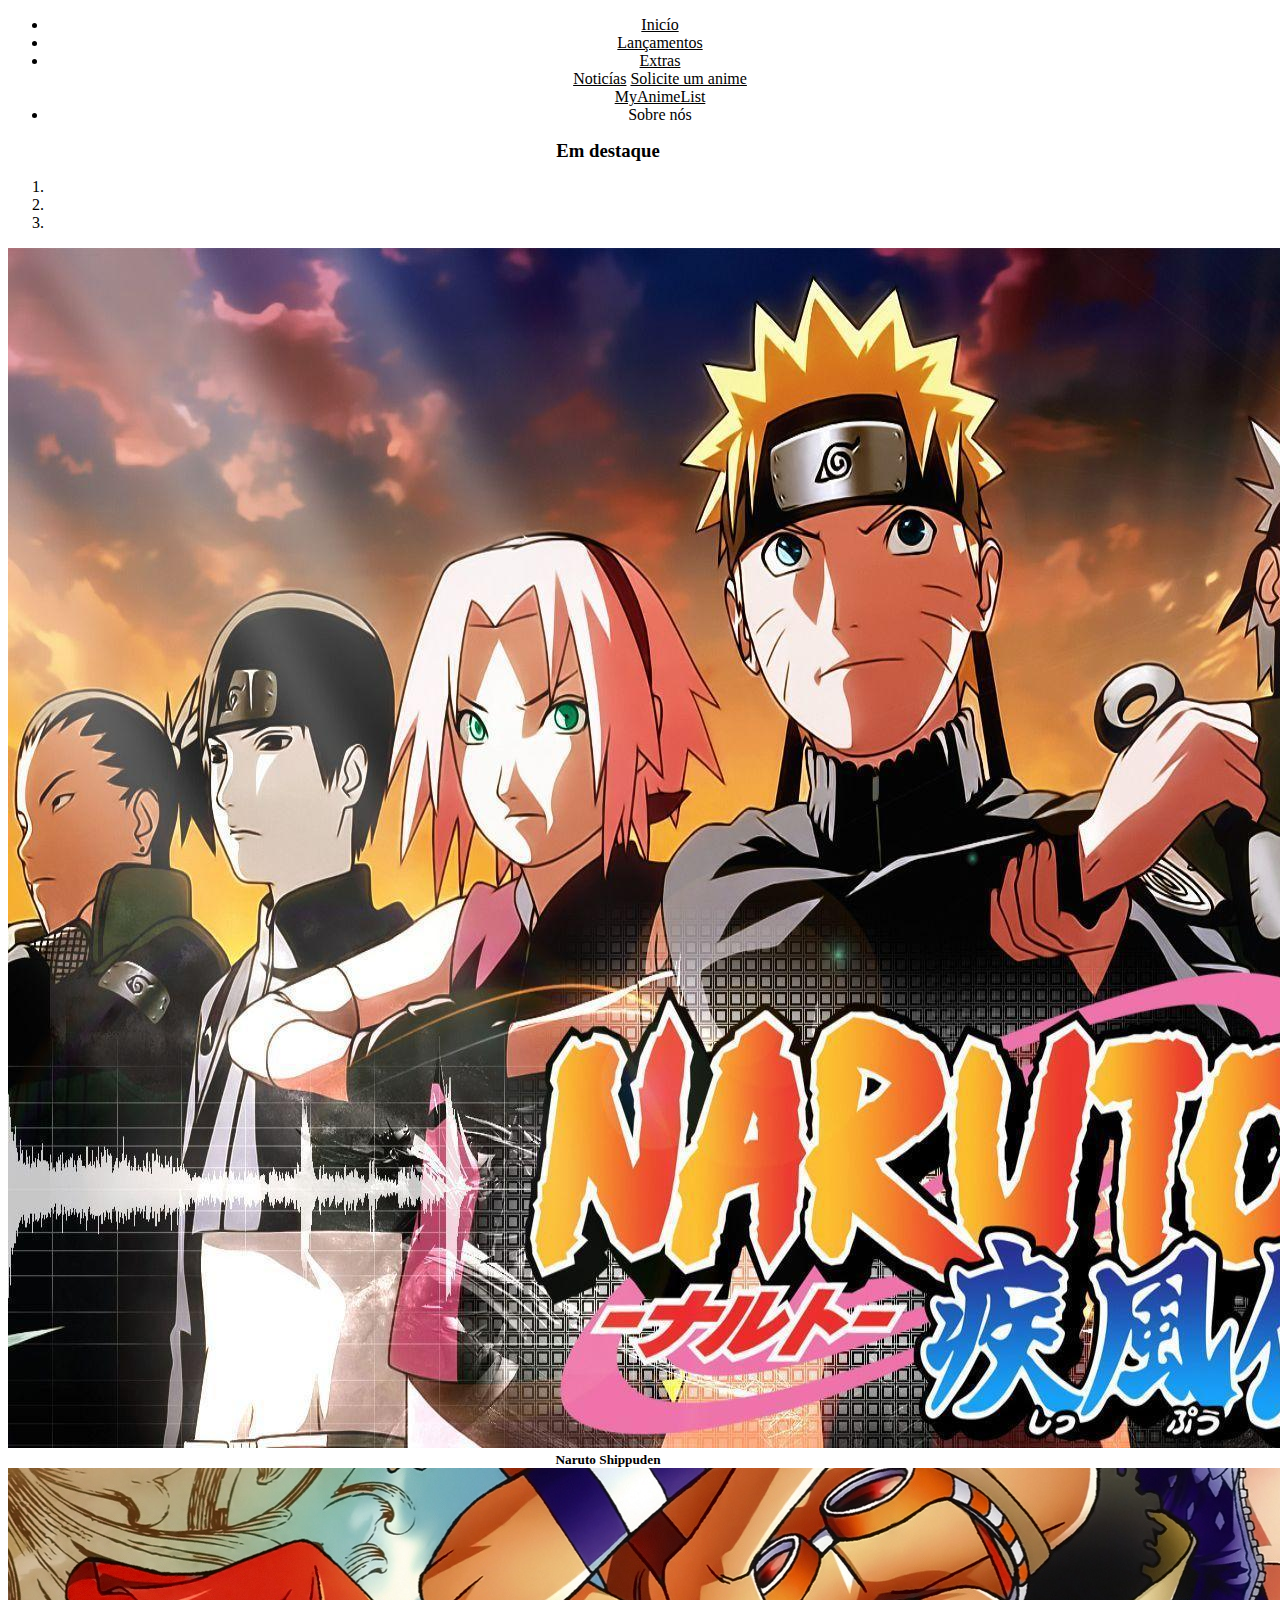
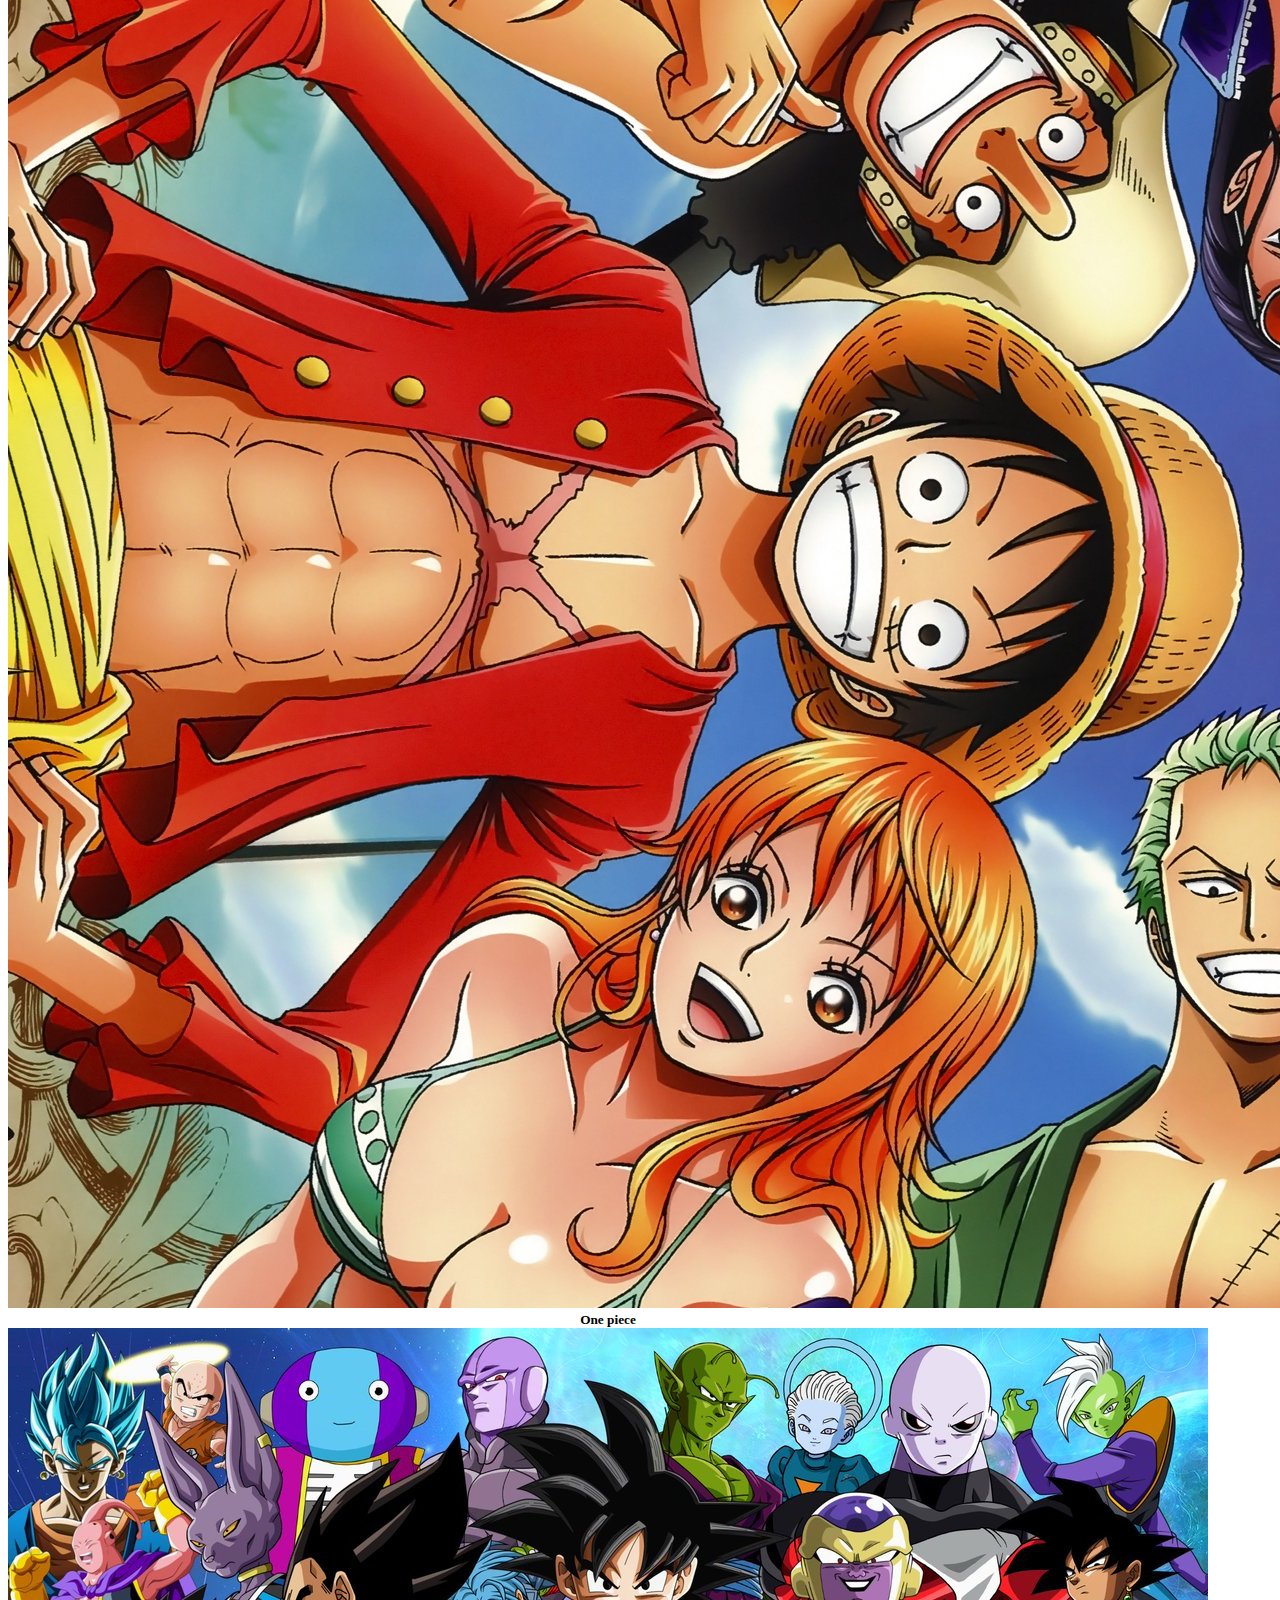
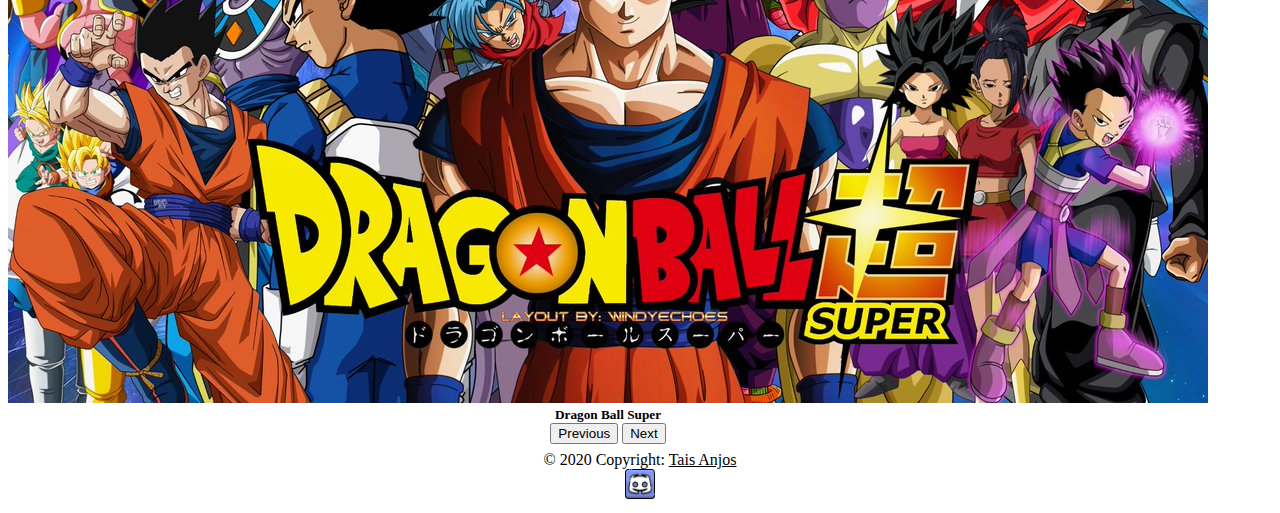
==== index.html @ 97acd895 "Primeiros passos com bootstrap" ====
<!DOCTYPE html>
<html lang="pt-br">
<head>
    <meta charset="UTF-8">
    <meta http-equiv="X-UA-Compatible" content="IE=edge">
    <meta name="viewport" content="width=device-width, initial-scale=1.0">
    <title>Document</title>
    <!-- css do bootstrap -->
    <link rel="stylesheet" href="https://cdn.jsdelivr.net/npm/bootstrap@4.6.1/dist/css/bootstrap.min.css" integrity="sha384-zCbKRCUGaJDkqS1kPbPd7TveP5iyJE0EjAuZQTgFLD2ylzuqKfdKlfG/eSrtxUkn" crossorigin="anonymous">
    <link rel="stylesheet" href="assets/css/style.css">

</head>
<body class="bg-light">
    <!-- nav -->

    <ul class="nav justify-content-center">
        <li class="nav-item">
          <a class="nav-link active text-primary" href="#">Inicío</a>
        </li>
        <li class="nav-item">
          <a class="nav-link " href="lancamentos.html">Lançamentos</a>
        </li>
        <!-- dropdwon -->

        <li class="nav-item dropdown">
            <a class="nav-link dropdown-toggle" data-toggle="dropdown" href="#" role="button" aria-expanded="false">Extras</a>
            <div class="dropdown-menu">
              <a class="dropdown-item" href="#">Noticías</a>
              <a class="dropdown-item" href="#">Solicite um anime</a>
              <div class="dropdown-divider"></div>
              <a class="dropdown-item" href="#">MyAnimeList</a>
            </div>

        <!-- dropdwon -->

        <li class="nav-item">
          <a class="nav-link disabled">Sobre nós</a>
        </li>
      </ul>
    <!-- nav -->

    <!-- grid carousel -->

    <div class="container-fluid">
    <div class="row">
        <div class="col -6">

            <h3 class="bg-warning text-white ">Em destaque</h3>

              <!-- carousel -->

    <div id="carouselExampleCaptions" class="carousel slide" data-ride="carousel">
        <ol class="carousel-indicators">
          <li data-target="#carouselExampleCaptions" data-slide-to="0" class="active"></li>
          <li data-target="#carouselExampleCaptions" data-slide-to="1"></li>
          <li data-target="#carouselExampleCaptions" data-slide-to="2"></li>
        </ol>
        <div class="carousel-inner">
          <div class="carousel-item active">
            <img src="assets/img/narutoShipuuden.jpg" class="d-block w-100" alt="narutoShipuuden" widht=100% >
            <div class="carousel-caption d-none d-md-block">
              <h5 class="bg-gradient-light shadow p-3 mb-5">Naruto Shippuden</h5>
            </div>
          </div>
          <div class="carousel-item">
            <img src="assets/img/onePiece.jpg" class="d-block w-100" alt="onePiece">
           <div class="carousel-caption d-none d-md-block">
              <h5 class="bg-gradient-light shadow p-3 mb-5">One piece</h5>
            </div>
          </div>
          <div class="carousel-item">
           <a href="naruto.html"> <img src="assets/img/dragonBallsuper.jpg" class="d-block w-100" alt="dragonBallsuper"></a>
            <div class="carousel-caption d-none d-md-block">
              <h5 class="bg-gradient-light shadow p-3 mb-5 ">Dragon Ball Super</h5>
            </div>
          </div>
        </div>
        <button class="carousel-control-prev" type="button" data-target="#carouselExampleCaptions" data-slide="prev">
          <span class="carousel-control-prev-icon" aria-hidden="true"></span>
          <span class="sr-only">Previous</span>
        </button>
        <button class="carousel-control-next" type="button" data-target="#carouselExampleCaptions" data-slide="next">
          <span class="carousel-control-next-icon" aria-hidden="true"></span>
          <span class="sr-only">Next</span>
        </button>
      </div>
    </div>

    <!-- carousel -->

    </div>

</div>

    </div>
    <!-- grid carousel -->

    <!-- Footer -->
<footer class="page-footer font-small ">

    <!-- Footer Elements -->
    <div class="container">
  
      <!-- Grid row-->
      <div class="row">
  
        
  
      </div>
      <!-- Grid row-->
  
    </div>
    <!-- Footer Elements -->
  
    <!-- Copyright -->
    <div class ="footer-copyright text-center py-3 col ">© 2020 Copyright:
      <a href=""> Tais Anjos</a>

      <!-- Grid column -->
      <div class="col">
        <div class=" flex-center">

          <!-- Discord -->
          <a href=""> <img src="assets/img/discord.png" alt="discord"  width="30px" ></a>
        </div>
      </div>
      <!-- Grid column -->
    </div>
    <!-- Copyright -->
  
  </footer>
  <!-- Footer -->

</body>
<!-- js do bootstrap -->
<script src="https://cdn.jsdelivr.net/npm/jquery@3.5.1/dist/jquery.slim.min.js" integrity="sha384-DfXdz2htPH0lsSSs5nCTpuj/zy4C+OGpamoFVy38MVBnE+IbbVYUew+OrCXaRkfj" crossorigin="anonymous"></script>
<script src="https://cdn.jsdelivr.net/npm/bootstrap@4.6.1/dist/js/bootstrap.bundle.min.js" integrity="sha384-fQybjgWLrvvRgtW6bFlB7jaZrFsaBXjsOMm/tB9LTS58ONXgqbR9W8oWht/amnpF" crossorigin="anonymous"></script>

</html>
---- assets/css/style.css ----
.imgFooter {
   width: 30px;
}
footer {
    padding: 2px;
    align-items: center;
    margin-top: 5px;
}
h3 {
    margin-bottom: 0%;
    text-align: center
}
body {
    text-align: center
}

@charset "utf-8";
@import url('https://fonts.googleapis.com/css?family=Montserrat:400,500,600,700,800,900|Open Sans:400,600,800');
h1,
h2,
h3,
h4,
h5,
h6,
div,
input,
p,
a {
    font-family: "Open Sans";
    margin: 0px;
}

a,
a:hover,
a:focus {
    color: inherit;
}

.container-fluid,
.container {
    max-width: 1200px;
}

.card-container {
    padding: 100px 0px;
    -webkit-perspective: 1000;
    perspective: 1000;
}

.profile-card-1 {
    background-color: #FFF;
    border-radius: 10px;
    box-shadow: 0px 0px 25px rgba(0, 0, 0, 0.1);
    background-image: url(../img/profile-bg-1.jpg);
    background-position: center;
    padding-top: 100px;
    overflow: hidden;
    position: relative;
    margin: 10px auto;
    cursor: pointer;
    max-width: 300px;
}

.profile-card-1 .profile-content {
    position: relative;
    background-color: #FFF;
    padding: 70px 20px 20px 20px;
    text-align: center;
}

.profile-card-1 .profile-img img {
    height: 100px;
    margin: auto;
    border-radius: 50%;
    border: 5px solid #FFF;
    box-shadow: 0px 0px 10px rgba(0, 0, 0, 0.2);
}

.profile-card-1 .profile-name {
    font-size: 18px;
    font-weight: bold;
    color: #021830;
}

.profile-card-1 .profile-description {
    font-size: 13px;
    padding: 5px 10px;
    color: #777;
}

.profile-card-1 .profile-icons .fa {
    margin: 5px;
    color: #777;
}

.profile-card-1:hover {
    box-shadow: 0px 0px 50px rgba(0, 0, 0, 0.1);
}

.profile-card-1:hover .profile-img {
    transform: rotateY(180deg);
}

.profile-card-2 {
    max-width: 300px;
    background-color: #FFF;
    box-shadow: 0px 0px 25px rgba(0, 0, 0, 0.1);
    background-position: center;
    overflow: hidden;
    position: relative;
    margin: 10px auto;
    cursor: pointer;
    border-radius: 10px;
}

.profile-card-2 img {
    transition: all linear 0.25s;
}

.profile-card-2 .profile-name {
    position: absolute;
    left: 30px;
    bottom: 70px;
    font-size: 30px;
    color: #FFF;
    text-shadow: 0px 0px 20px rgba(0, 0, 0, 0.5);
    font-weight: bold;
    transition: all linear 0.25s;
}

.profile-card-2 .profile-icons {
    position: absolute;
    bottom: 30px;
    right: 30px;
    color: #FFF;
    transition: all linear 0.25s;
}

.profile-card-2 .profile-username {
    position: absolute;
    bottom: 50px;
    left: 30px;
    color: #FFF;
    font-size: 13px;
    transition: all linear 0.25s;
}

.profile-card-2 .profile-icons .fa {
    margin: 5px;
}

.profile-card-2:hover img {
    filter: grayscale(100%);
}

.profile-card-2:hover .profile-name {
    bottom: 80px;
}

.profile-card-2:hover .profile-username {
    bottom: 60px;
}

.profile-card-2:hover .profile-icons {
    right: 40px;
}

.profile-card-3 {
    background-color: #FFF;
    border-radius: 5px;
    box-shadow: 0px 0px 25px rgba(0, 0, 0, 0.1);
    overflow: hidden;
    position: relative;
    margin: 10px auto;
    cursor: pointer;
    padding: 25px 15px;
}

.profile-card-3 .profile-name {
    font-weight: bold;
    color: #21304e;
}

.profile-card-3 .profile-location {
    color: #999;
    font-size: 13px;
    font-weight: 600;
}

.profile-card-3 img {
    height: 100px;
    width: 100px;
    object-fit: cover;
    margin: 10px auto;
    border-radius: 50%;
    transition: all linear 0.25s;
}

.profile-card-3 .profile-description {
    font-size: 13px;
    color: #777;
    padding: 10px;
}

.profile-card-3 .profile-icons {
    margin: 15px 0px;
}

.profile-card-3 .profile-icons .fa {
    color: #fe455a;
    margin: 0px 5px;
}

.profile-card-3:hover img {
    height: 110px;
    width: 110px;
    margin: 5px auto;
}

.profile-card-4 {
    max-width: 300px;
    background-color: #FFF;
    border-radius: 5px;
    box-shadow: 0px 0px 25px rgba(0, 0, 0, 0.1);
    overflow: hidden;
    position: relative;
    margin: 10px auto;
    cursor: pointer;
}

.profile-card-4 img {
    transition: all 0.25s linear;
}

.profile-card-4 .profile-content {
    position: relative;
    padding: 15px;
    background-color: #FFF;
}

.profile-card-4 .profile-name {
    font-weight: bold;
    position: absolute;
    left: 0px;
    right: 0px;
    top: -70px;
    color: #FFF;
    font-size: 17px;
}

.profile-card-4 .profile-name p {
    font-weight: 600;
    font-size: 13px;
    letter-spacing: 1.5px;
}

.profile-card-4 .profile-description {
    color: #777;
    font-size: 12px;
    padding: 10px;
}

.profile-card-4 .profile-overview {
    padding: 15px 0px;
}

.profile-card-4 .profile-overview p {
    font-size: 10px;
    font-weight: 600;
    color: #777;
}

.profile-card-4 .profile-overview h4 {
    color: #273751;
    font-weight: bold;
}

.profile-card-4 .profile-content::before {
    content: "";
    position: absolute;
    height: 20px;
    top: -10px;
    left: 0px;
    right: 0px;
    background-color: #FFF;
    z-index: 0;
    transform: skewY(3deg);
}

.profile-card-4:hover img {
    transform: rotate(5deg) scale(1.1, 1.1);
    filter: brightness(110%);
}

.profile-card-5 {
    max-width: 300px;
    background-color: #FFF;
    border-radius: 5px;
    box-shadow: 0px 0px 25px rgba(0, 0, 0, 0.1);
    overflow: hidden;
    position: relative;
    margin: 10px auto;
    cursor: pointer;
    padding: 50px 15px 25px 15px;
}

.profile-card-5 img {
    height: 100px;
    width: 100px;
    object-fit: cover;
    margin: 10px auto;
    border-radius: 50%;
    transition: all linear 0.25s;
    position: relative;
}

.profile-card-5::before {
    content: "";
    position: absolute;
    top: -60px;
    right: 0px;
    left: 0px;
    height: 170px;
    background-color: #4fb96e;
    transform: skewY(-20deg);
}

.profile-card-5 .profile-name {
    padding-top: 15px;
    font-weight: bold;
    color: #333;
}

.profile-card-5 .profile-designation {
    font-size: 13px;
    color: #777;
}

.profile-card-3 .profile-location {
    color: #999;
    font-size: 13px;
    font-weight: 600;
}

.profile-card-5 .profile-description {
    font-size: 13px;
    color: #777;
    padding: 10px;
}

.profile-card-5 .profile-overview {
    padding: 15px 0px;
}

.profile-card-5 .profile-overview p {
    color: #777;
    font-size: 13px;
}

.profile-card-5 .profile-overview h2 {
    font-weight: bold;
    color: #1e2832;
}

.profile-card-5 .profile-icons .fa {
    margin: 7px;
    color: #4fb96e;
}

.profile-card-5:hover img {
    transform: rotate(-5deg);
}

.profile-card-6 {
    max-width: 300px;
    background-color: #FFF;
    border-radius: 5px;
    box-shadow: 0px 0px 25px rgba(0, 0, 0, 0.1);
    overflow: hidden;
    position: relative;
    margin: 10px auto;
    cursor: pointer;
}

.profile-card-6 img {
    transition: all 0.15s linear;
}

.profile-card-6 .profile-name {
    position: absolute;
    top: 10px;
    left: 10px;
    font-size: 25px;
    font-weight: bold;
    color: #FFF;
    padding: 15px 20px;
    background: linear-gradient(140deg, rgba(0, 0, 0, 0.4) 50%, rgba(255, 255, 0, 0) 50%);
    transition: all 0.15s linear;
}

.profile-card-6 .profile-position {
    position: absolute;
    color: rgba(255, 255, 255, 0.4);
    left: 30px;
    top: 100px;
    transition: all 0.15s linear;
}

.profile-card-6 .profile-overview {
    position: absolute;
    bottom: 0px;
    left: 0px;
    right: 0px;
    background: linear-gradient(0deg, rgba(0, 0, 0, 0.4) 50%, rgba(255, 255, 0, 0));
    color: #FFF;
    padding: 50px 0px 20px 0px;
    transition: all 0.15s linear;
}

.profile-card-6 .profile-overview h3 {
    font-weight: bold;
}

.profile-card-6 .profile-overview p {
    color: rgba(255, 255, 255, 0.7);
}

.profile-card-6:hover img {
    filter: brightness(80%);
}

.profile-card-6:hover .profile-name {
    padding-left: 25px;
    padding-top: 20px;
}

.profile-card-6:hover .profile-position {
    left: 40px;
}

.profile-card-6:hover .profile-overview {
    padding-bottom: 25px;
}

.profile-card-7 {
    background-color: #FFF;
    border-radius: 5px;
    box-shadow: 0px 0px 25px rgba(0, 0, 0, 0.1);
    overflow: hidden;
    position: relative;
    margin: 10px auto;
    cursor: pointer;
}

.profile-card-7 .profile-content {
    padding: 60px 30px 30px 30px;
    background-color: #FFF;
    position: relative;
}

.profile-card-7 .profile-content img {
    position: absolute;
    height: 80px;
    width: 80px;
    border-radius: 50%;
    top: -40px;
    border: 5px solid #FFF;
}

.profile-card-7 .profile-content .profile-name {
    position: absolute;
    font-size: 17px;
    font-weight: bold;
    top: -35px;
    left: 125px;
    color: #FFF;
}

.profile-card-7 .profile-overview {
    padding: 5px 0px;
}

.profile-card-7 .profile-overview p {
    color: #777;
    font-size: 11px;
    font-weight: 600;
}

.profile-card-7 .profile-overview h5 {
    color: #142437;
    font-weight: bold;
}

.profile-card-8 {
    background: linear-gradient(#09121c, #36445a);
    border-radius: 5px;
    box-shadow: 0px 0px 25px rgba(0, 0, 0, 0.1);
    overflow: hidden;
    position: relative;
    margin: 10px auto;
    cursor: pointer;
    transition: all 0.25s linear;
}

.profile-card-8 .profile-name {
    position: absolute;
    left: 0px;
    right: 0px;
    top: 25px;
    color: #58d683;
    font-size: 17px;
    font-weight: bold;
}

.profile-card-8 .profile-designation {
    position: absolute;
    left: 0px;
    right: 0px;
    top: 50px;
    color: #FFF;
    font-size: 13px;
    font-weight: 600;
    letter-spacing: 1px;
}

.profile-card-8 .profile-icons {
    position: absolute;
    left: 0px;
    right: 0px;
    top: 80px;
    color: rgba(255, 255, 255, 0.7);
}

.profile-card-8 .profile-icons .fa {
    margin: 5px;
}

.profile-card-8:hover {
    transform: scale(1.05, 1.05);
}

.profile-card-9 {
    border-radius: 10px;
    box-shadow: 0px 0px 25px rgba(0, 0, 0, 0.1);
    overflow: hidden;
    position: relative;
    margin: 10px auto;
    cursor: pointer;
    padding: 30px 15px;
    background-color: #FFF;
    transition: all 0.25s linear;
}

.profile-card-9 img {
    height: 120px;
    width: 120px;
    border-radius: 50%;
    margin: 10px auto;
}

.profile-card-9 .profile-name {
    font-size: 15px;
    color: #3249b9;
    font-weight: 600;
}

.profile-card-9 .profile-designation {
    font-size: 13px;
    color: #777;
}

.profile-card-9 .profile-description {
    padding: 10px;
    font-size: 13px;
    color: #777;
    margin: 15px 0px;
    background-color: #F1F2F3;
    border-radius: 5px;
}

.profile-card-9 a {
    padding: 10px 15px;
    background-color: #3249b9;
    color: #FFF;
    font-size: 11px;
    border-radius: 25px;
}

.profile-card-9:hover {
    transform: scale(1.05, 1.05);
}

.profile-card-10 {
    border-radius: 5px;
    box-shadow: 0px 0px 25px rgba(0, 0, 0, 0.1);
    overflow: hidden;
    position: relative;
    margin: 10px auto;
    cursor: pointer;
    padding: 30px 15px;
    background-color: #1f2124;
    color: #EEE;
}

.profile-card-10 img {
    margin: 10px auto;
    width: 100px;
    height: 100px;
    border-radius: 50%;
    border: 10px solid transparent;
    box-shadow: 0px 0px 0px 2px #64c17b;
    transition: all 0.25s linear;
}

.profile-card-10 .profile-name {
    color: #FFF;
    font-weight: bold;
    font-size: 17px;
}

.profile-card-10 .profile-location {
    font-size: 13px;
    opacity: 0.7;
}

.profile-card-10 .profile-description {
    padding: 10px;
    font-size: 13px;
}

.profile-card-10:hover img {
    transform: scale(1.1);
}
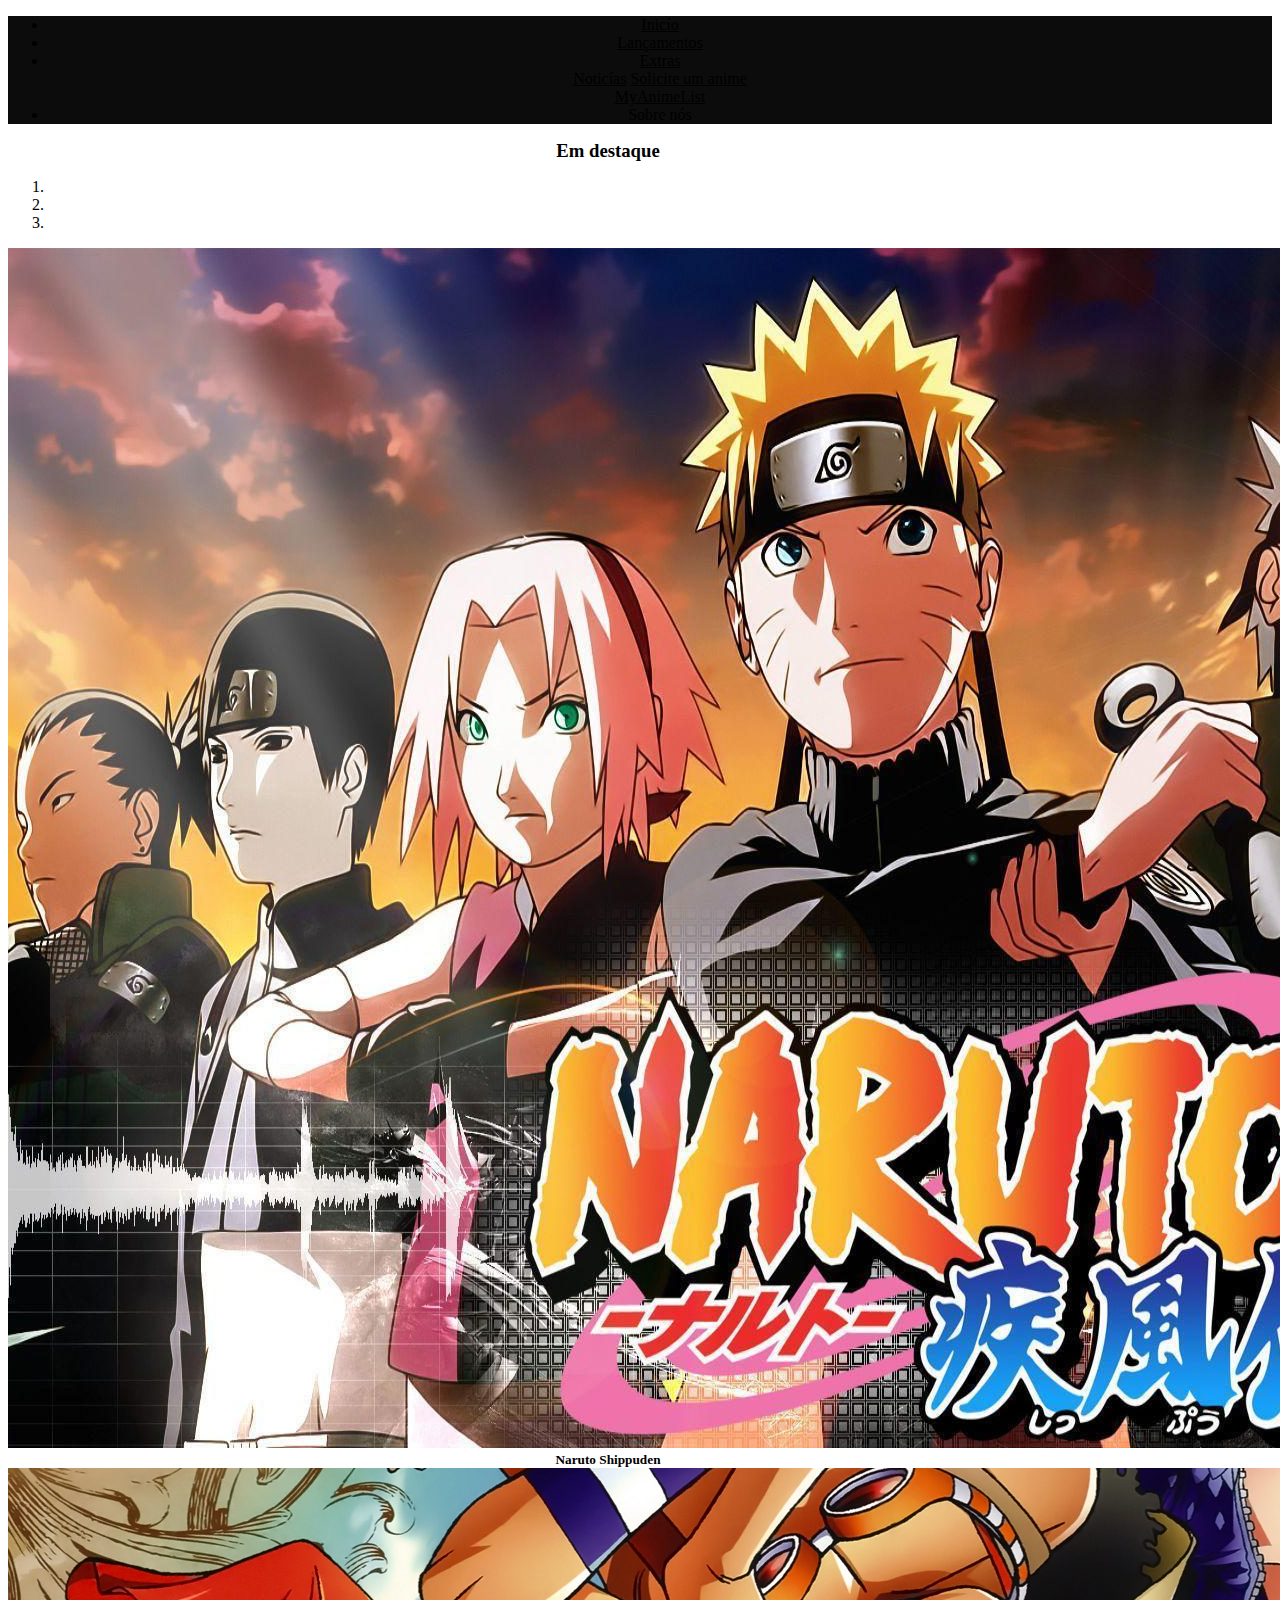
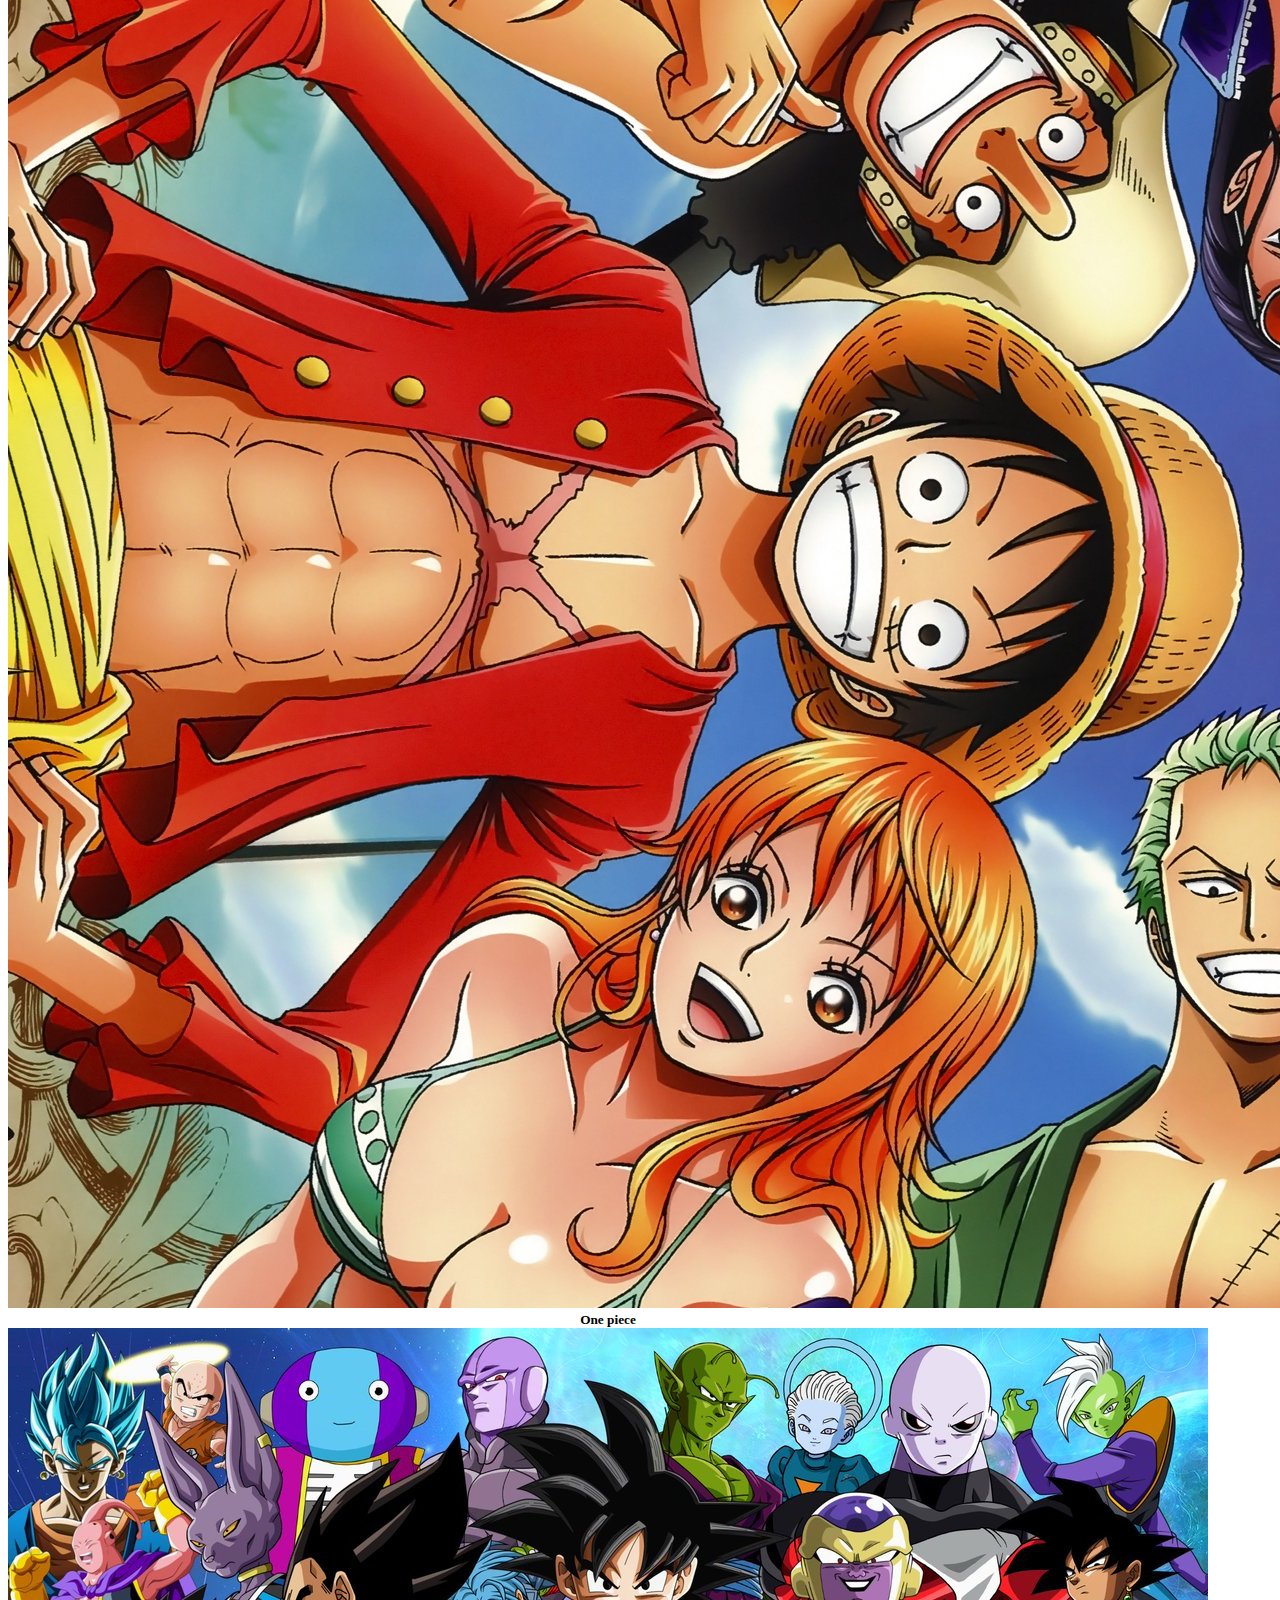
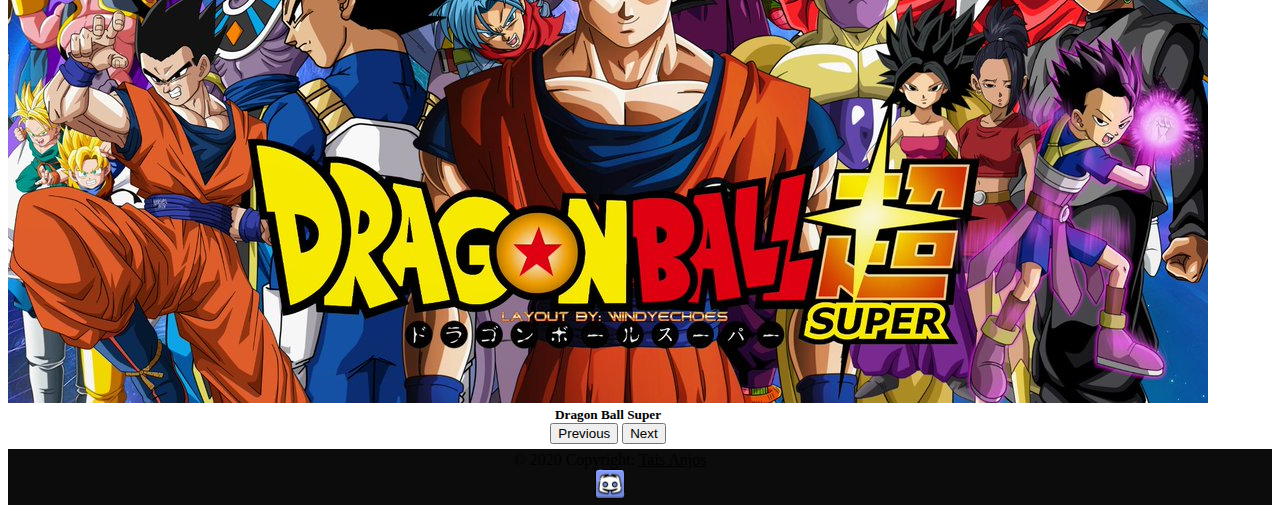
==== commit dd3cc02a: "Alterações na interface" ====
--- a/index.html
+++ b/index.html
@@ -1,139 +1,181 @@
 <!DOCTYPE html>
 <html lang="pt-br">
-<head>
-    <meta charset="UTF-8">
-    <meta http-equiv="X-UA-Compatible" content="IE=edge">
-    <meta name="viewport" content="width=device-width, initial-scale=1.0">
+  <head>
+    <meta charset="UTF-8" />
+    <meta http-equiv="X-UA-Compatible" content="IE=edge" />
+    <meta name="viewport" content="width=device-width, initial-scale=1.0" />
     <title>Document</title>
     <!-- css do bootstrap -->
-    <link rel="stylesheet" href="https://cdn.jsdelivr.net/npm/bootstrap@4.6.1/dist/css/bootstrap.min.css" integrity="sha384-zCbKRCUGaJDkqS1kPbPd7TveP5iyJE0EjAuZQTgFLD2ylzuqKfdKlfG/eSrtxUkn" crossorigin="anonymous">
-    <link rel="stylesheet" href="assets/css/style.css">
+    <link
+      rel="stylesheet"
+      href="https://cdn.jsdelivr.net/npm/bootstrap@4.6.1/dist/css/bootstrap.min.css"
+      integrity="sha384-zCbKRCUGaJDkqS1kPbPd7TveP5iyJE0EjAuZQTgFLD2ylzuqKfdKlfG/eSrtxUkn"
+      crossorigin="anonymous"
+    />
+    <link rel="stylesheet" href="assets/css/style.css" />
+  </head>
+  <body class="bg-dark text-white ">
+    <!-- nav -->
+<nav>
+    <ul class="nav justify-content-center">
+      <li class="nav-item">
+        <a class="nav-link active text-primary" href="#">Inicío</a>
+      </li>
+      <li class="nav-item">
+        <a class="nav-link" href="lancamentos.html">Lançamentos</a>
+      </li>
+      <!-- dropdwon -->
 
-</head>
-<body class="bg-light">
-    <!-- nav -->
-
-    <ul class="nav justify-content-center">
-        <li class="nav-item">
-          <a class="nav-link active text-primary" href="#">Inicío</a>
-        </li>
-        <li class="nav-item">
-          <a class="nav-link " href="lancamentos.html">Lançamentos</a>
-        </li>
-        <!-- dropdwon -->
-
-        <li class="nav-item dropdown">
-            <a class="nav-link dropdown-toggle" data-toggle="dropdown" href="#" role="button" aria-expanded="false">Extras</a>
-            <div class="dropdown-menu">
-              <a class="dropdown-item" href="#">Noticías</a>
-              <a class="dropdown-item" href="#">Solicite um anime</a>
-              <div class="dropdown-divider"></div>
-              <a class="dropdown-item" href="#">MyAnimeList</a>
-            </div>
+      <li class="nav-item dropdown">
+        <a
+          class="nav-link dropdown-toggle"
+          data-toggle="dropdown"
+          href="#"
+          role="button"
+          aria-expanded="false"
+          >Extras</a
+        >
+        <div class="dropdown-menu">
+          <a class="dropdown-item" href="#">Noticías</a>
+          <a class="dropdown-item" href="#">Solicite um anime</a>
+          <div class="dropdown-divider"></div>
+          <a class="dropdown-item" href="#">MyAnimeList</a>
+        </div>
 
         <!-- dropdwon -->
+      </li>
 
-        <li class="nav-item">
-          <a class="nav-link disabled">Sobre nós</a>
-        </li>
-      </ul>
+      <li class="nav-item">
+        <a class="nav-link disabled">Sobre nós</a>
+      </li>
+    </ul>
+  </nav>
     <!-- nav -->
 
     <!-- grid carousel -->
 
     <div class="container-fluid">
-    <div class="row">
+      <div class="row">
         <div class="col -6">
+          <h3 class="bg-warning text-white">Em destaque</h3>
 
-            <h3 class="bg-warning text-white ">Em destaque</h3>
+          <!-- carousel -->
 
-              <!-- carousel -->
-
-    <div id="carouselExampleCaptions" class="carousel slide" data-ride="carousel">
-        <ol class="carousel-indicators">
-          <li data-target="#carouselExampleCaptions" data-slide-to="0" class="active"></li>
-          <li data-target="#carouselExampleCaptions" data-slide-to="1"></li>
-          <li data-target="#carouselExampleCaptions" data-slide-to="2"></li>
-        </ol>
-        <div class="carousel-inner">
-          <div class="carousel-item active">
-            <img src="assets/img/narutoShipuuden.jpg" class="d-block w-100" alt="narutoShipuuden" widht=100% >
-            <div class="carousel-caption d-none d-md-block">
-              <h5 class="bg-gradient-light shadow p-3 mb-5">Naruto Shippuden</h5>
+          <div
+            id="carouselExampleCaptions"
+            class="carousel slide"
+            data-ride="carousel"
+          >
+            <ol class="carousel-indicators">
+              <li
+                data-target="#carouselExampleCaptions"
+                data-slide-to="0"
+                class="active"
+              ></li>
+              <li data-target="#carouselExampleCaptions" data-slide-to="1"></li>
+              <li data-target="#carouselExampleCaptions" data-slide-to="2"></li>
+            </ol>
+            <div class="carousel-inner">
+              <div class="carousel-item active">
+                <a href="naruto.html"
+                  ><img
+                    src="assets/img/narutoShipuuden.jpg"
+                    class="d-block w-100"
+                    alt="narutoShipuuden"
+                    widht="100%"
+                /></a>
+                <div class="carousel-caption d-none d-md-block">
+                  <h5 class="bg-gradient-light shadow p-3 mb-5">
+                    Naruto Shippuden
+                  </h5>
+                </div>
+              </div>
+              <div class="carousel-item">
+                <img
+                  src="assets/img/onePiece.jpg"
+                  class="d-block w-100"
+                  alt="onePiece"
+                />
+                <div class="carousel-caption d-none d-md-block">
+                  <h5 class="bg-gradient-light shadow p-3 mb-5">One piece</h5>
+                </div>
+              </div>
+              <div class="carousel-item">
+                <img
+                  src="assets/img/dragonBallsuper.jpg"
+                  class="d-block w-100"
+                  alt="dragonBallsuper"
+                />
+                <div class="carousel-caption d-none d-md-block">
+                  <h5 class="bg-gradient-light shadow p-3 mb-5">
+                    Dragon Ball Super
+                  </h5>
+                </div>
+              </div>
             </div>
-          </div>
-          <div class="carousel-item">
-            <img src="assets/img/onePiece.jpg" class="d-block w-100" alt="onePiece">
-           <div class="carousel-caption d-none d-md-block">
-              <h5 class="bg-gradient-light shadow p-3 mb-5">One piece</h5>
-            </div>
-          </div>
-          <div class="carousel-item">
-           <a href="naruto.html"> <img src="assets/img/dragonBallsuper.jpg" class="d-block w-100" alt="dragonBallsuper"></a>
-            <div class="carousel-caption d-none d-md-block">
-              <h5 class="bg-gradient-light shadow p-3 mb-5 ">Dragon Ball Super</h5>
-            </div>
+            <button
+              class="carousel-control-prev"
+              type="button"
+              data-target="#carouselExampleCaptions"
+              data-slide="prev"
+            >
+              <span
+                class="carousel-control-prev-icon"
+                aria-hidden="true"
+              ></span>
+              <span class="sr-only">Previous</span>
+            </button>
+            <button
+              class="carousel-control-next"
+              type="button"
+              data-target="#carouselExampleCaptions"
+              data-slide="next"
+            >
+              <span
+                class="carousel-control-next-icon"
+                aria-hidden="true"
+              ></span>
+              <span class="sr-only">Next</span>
+            </button>
           </div>
         </div>
-        <button class="carousel-control-prev" type="button" data-target="#carouselExampleCaptions" data-slide="prev">
-          <span class="carousel-control-prev-icon" aria-hidden="true"></span>
-          <span class="sr-only">Previous</span>
-        </button>
-        <button class="carousel-control-next" type="button" data-target="#carouselExampleCaptions" data-slide="next">
-          <span class="carousel-control-next-icon" aria-hidden="true"></span>
-          <span class="sr-only">Next</span>
-        </button>
+
+        <!-- carousel -->
       </div>
-    </div>
-
-    <!-- carousel -->
-
-    </div>
-
-</div>
-
     </div>
     <!-- grid carousel -->
 
     <!-- Footer -->
-<footer class="page-footer font-small ">
-
-    <!-- Footer Elements -->
-    <div class="container">
-  
-      <!-- Grid row-->
-      <div class="row">
-  
-        
-  
-      </div>
-      <!-- Grid row-->
-  
-    </div>
-    <!-- Footer Elements -->
-  
-    <!-- Copyright -->
-    <div class ="footer-copyright text-center py-3 col ">© 2020 Copyright:
-      <a href=""> Tais Anjos</a>
-
-      <!-- Grid column -->
-      <div class="col">
-        <div class=" flex-center">
-
+    <footer>
+      <!-- Footer Elements -->
+      <div class="container">
+        <!-- Grid row-->
+        <div class="row">
+          <div class="col-6 footer-copyright text-center">
+            © 2020 Copyright:
+            <a href=""> Tais Anjos</a>
+          </div>
           <!-- Discord -->
-          <a href=""> <img src="assets/img/discord.png" alt="discord"  width="30px" ></a>
+            <img
+              class="m-0"
+              src="assets/img/discord.png"
+              alt="discord"
+              width="30px"
+          /></a>
         </div>
       </div>
-      <!-- Grid column -->
-    </div>
-    <!-- Copyright -->
-  
-  </footer>
-  <!-- Footer -->
-
-</body>
-<!-- js do bootstrap -->
-<script src="https://cdn.jsdelivr.net/npm/jquery@3.5.1/dist/jquery.slim.min.js" integrity="sha384-DfXdz2htPH0lsSSs5nCTpuj/zy4C+OGpamoFVy38MVBnE+IbbVYUew+OrCXaRkfj" crossorigin="anonymous"></script>
-<script src="https://cdn.jsdelivr.net/npm/bootstrap@4.6.1/dist/js/bootstrap.bundle.min.js" integrity="sha384-fQybjgWLrvvRgtW6bFlB7jaZrFsaBXjsOMm/tB9LTS58ONXgqbR9W8oWht/amnpF" crossorigin="anonymous"></script>
-
-</html>+    </footer>
+    <!-- Footer -->
+  </body>
+  <!-- js do bootstrap -->
+  <script
+    src="https://cdn.jsdelivr.net/npm/jquery@3.5.1/dist/jquery.slim.min.js"
+    integrity="sha384-DfXdz2htPH0lsSSs5nCTpuj/zy4C+OGpamoFVy38MVBnE+IbbVYUew+OrCXaRkfj"
+    crossorigin="anonymous"
+  ></script>
+  <script
+    src="https://cdn.jsdelivr.net/npm/bootstrap@4.6.1/dist/js/bootstrap.bundle.min.js"
+    integrity="sha384-fQybjgWLrvvRgtW6bFlB7jaZrFsaBXjsOMm/tB9LTS58ONXgqbR9W8oWht/amnpF"
+    crossorigin="anonymous"
+  ></script>
+</html>
--- a/assets/css/style.css
+++ b/assets/css/style.css
@@ -1,5 +1,8 @@
-.imgFooter {
-   width: 30px;
+footer {
+    background-color: rgb(12, 12, 12);
+}
+.nav {
+    background-color: rgb(12, 12, 12);
 }
 footer {
     padding: 2px;
@@ -13,6 +16,10 @@
 body {
     text-align: center
 }
+.footerlanc {
+    margin-top: 45px;
+}
+
 
 @charset "utf-8";
 @import url('https://fonts.googleapis.com/css?family=Montserrat:400,500,600,700,800,900|Open Sans:400,600,800');
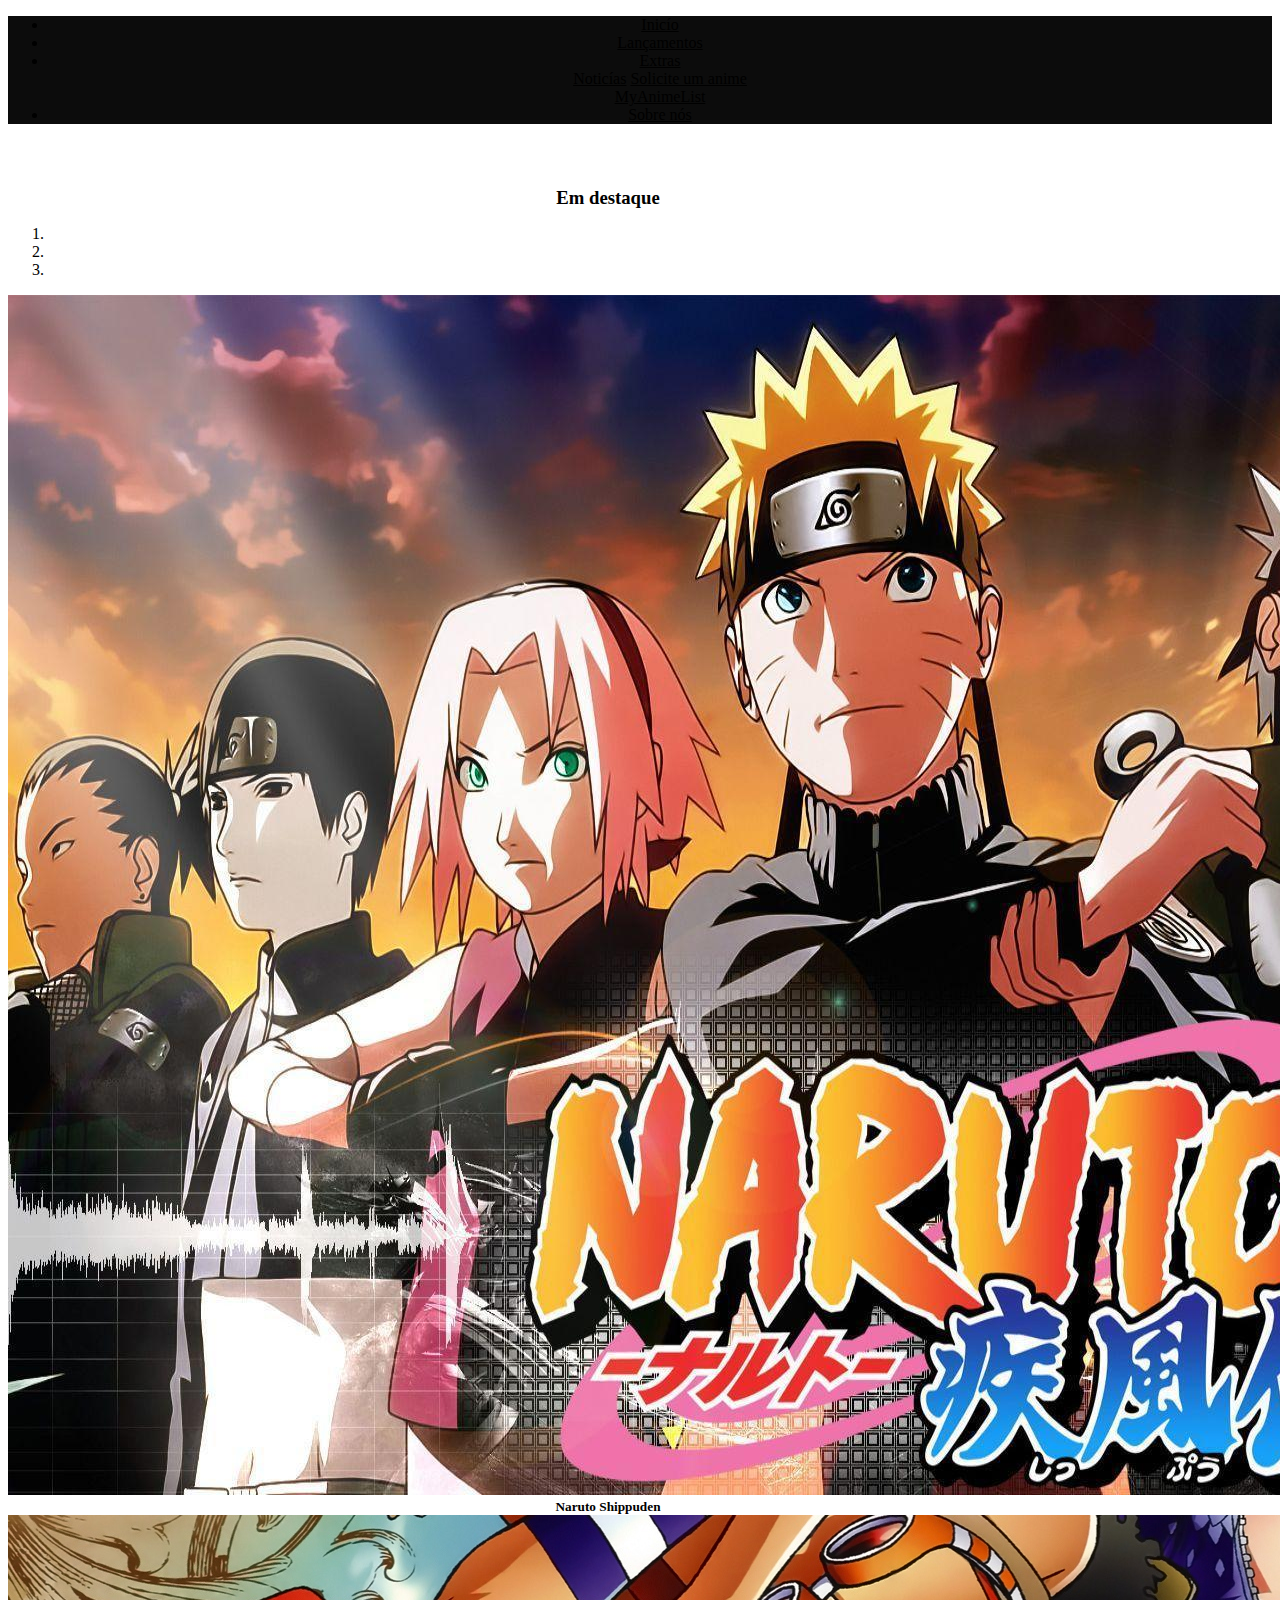
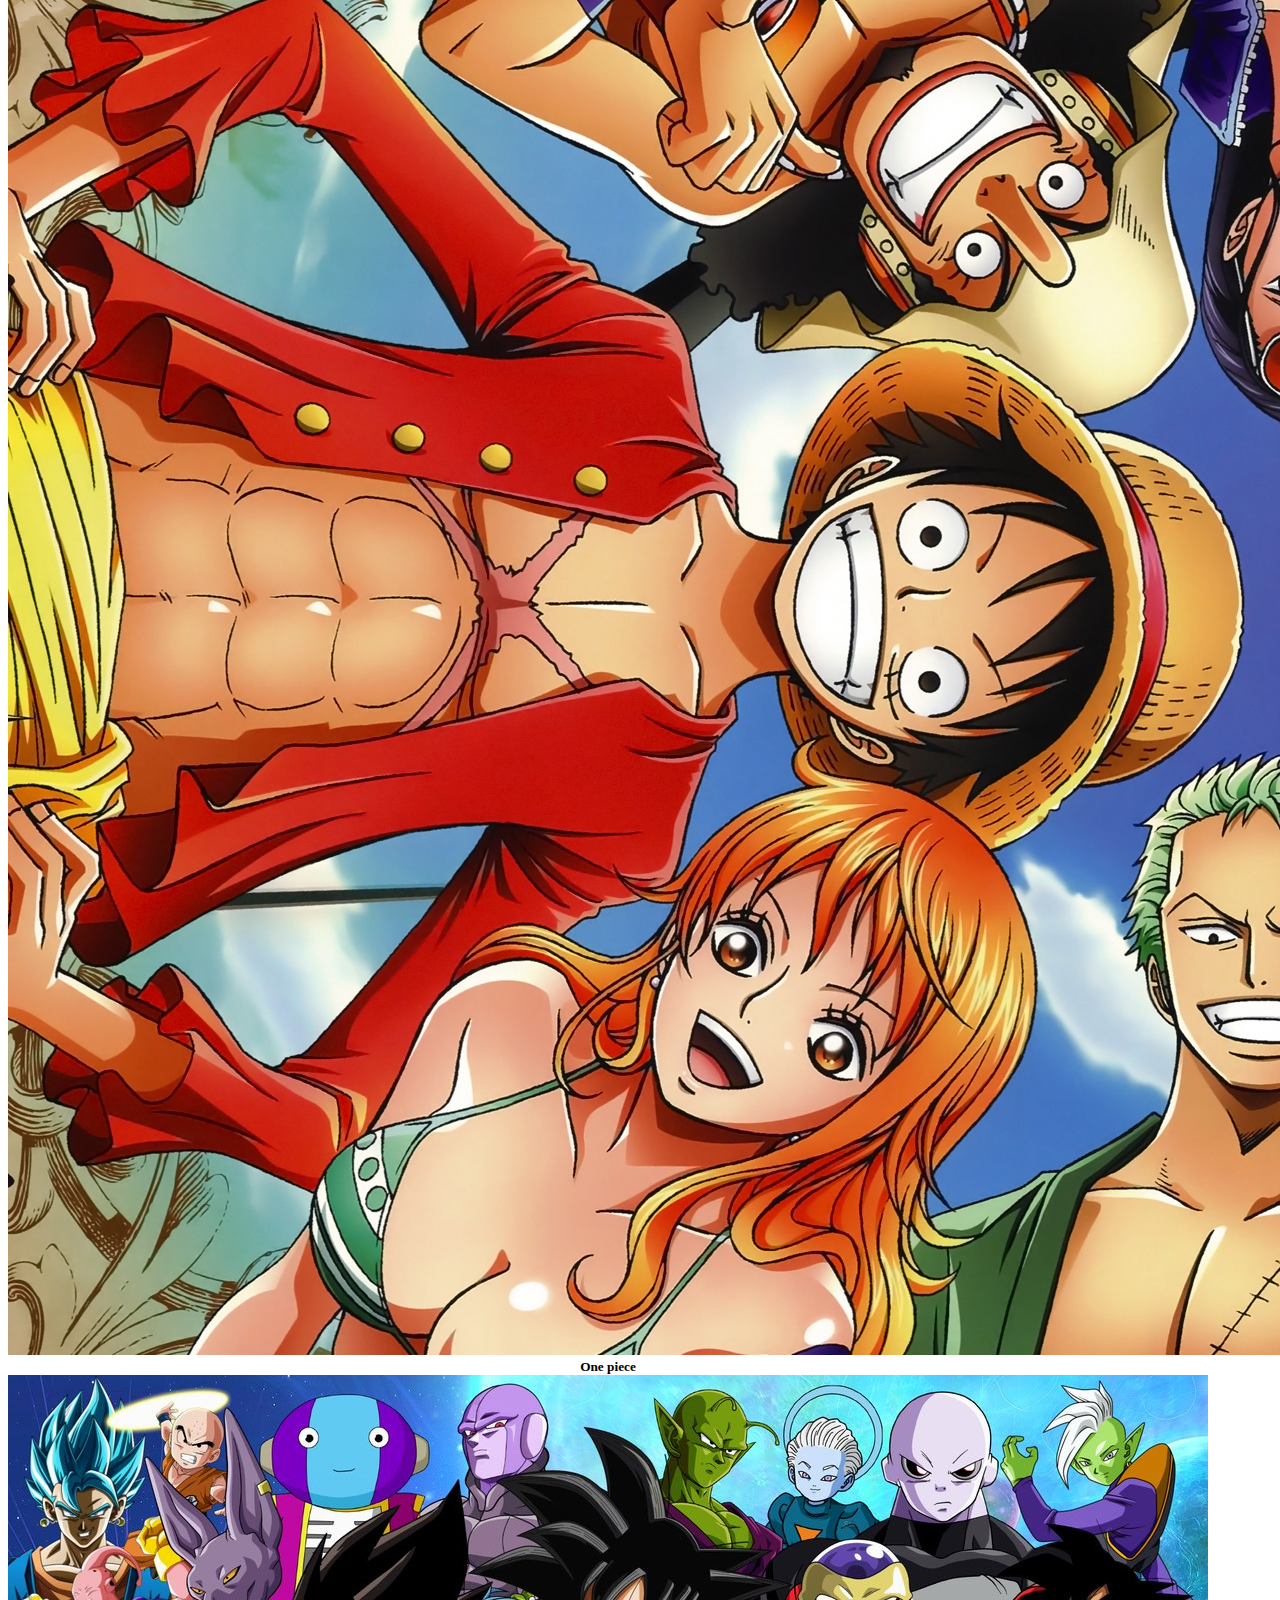
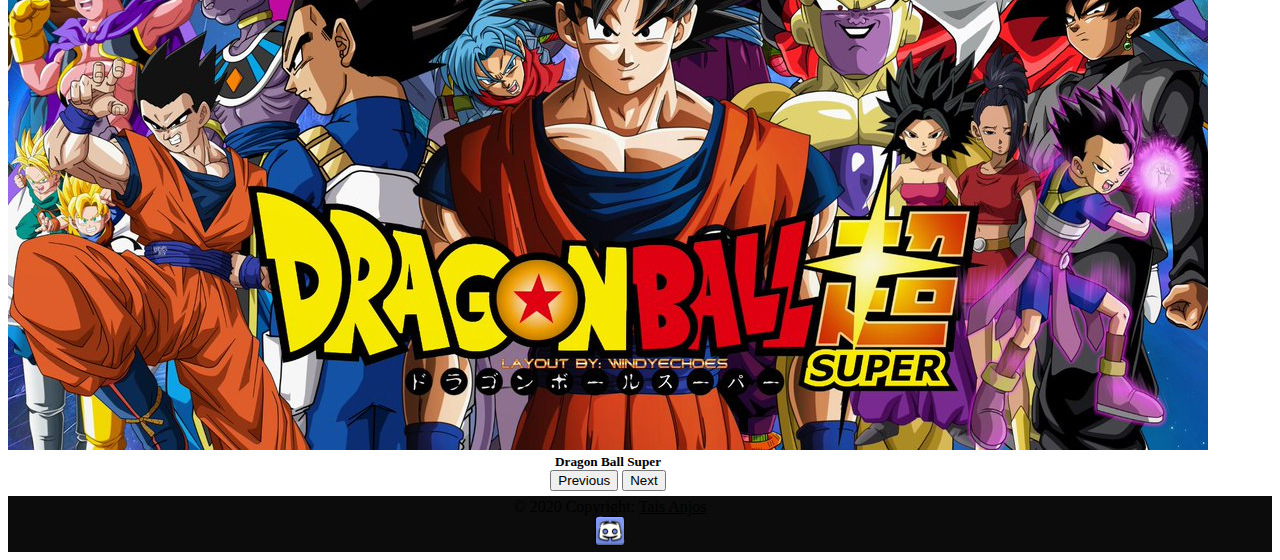
==== commit d27847c6: "Adicionei paginas e mexi nas cores" ====
--- a/index.html
+++ b/index.html
@@ -4,7 +4,7 @@
     <meta charset="UTF-8" />
     <meta http-equiv="X-UA-Compatible" content="IE=edge" />
     <meta name="viewport" content="width=device-width, initial-scale=1.0" />
-    <title>Document</title>
+    <title>Inicio</title>
     <!-- css do bootstrap -->
     <link
       rel="stylesheet"
@@ -28,7 +28,7 @@
 
       <li class="nav-item dropdown">
         <a
-          class="nav-link dropdown-toggle"
+          class="nav-link dropdown-toggle text-warning"
           data-toggle="dropdown"
           href="#"
           role="button"
@@ -46,7 +46,7 @@
       </li>
 
       <li class="nav-item">
-        <a class="nav-link disabled">Sobre nós</a>
+        <a class="nav-link " href="contato.html">Sobre nós</a>
       </li>
     </ul>
   </nav>
--- a/assets/css/style.css
+++ b/assets/css/style.css
@@ -1,13 +1,18 @@
-footer {
-    background-color: rgb(12, 12, 12);
+.mg-50 {
+margin-top: 0%;
+}
+.mgt {
+    margin-top: 126px;
 }
 .nav {
     background-color: rgb(12, 12, 12);
+    margin-bottom: 5%;
 }
 footer {
     padding: 2px;
     align-items: center;
     margin-top: 5px;
+    background-color: rgb(12, 12, 12)
 }
 h3 {
     margin-bottom: 0%;
@@ -19,7 +24,9 @@
 .footerlanc {
     margin-top: 45px;
 }
-
+.mgl {
+    margin-left: 160px;
+}
 
 @charset "utf-8";
 @import url('https://fonts.googleapis.com/css?family=Montserrat:400,500,600,700,800,900|Open Sans:400,600,800');
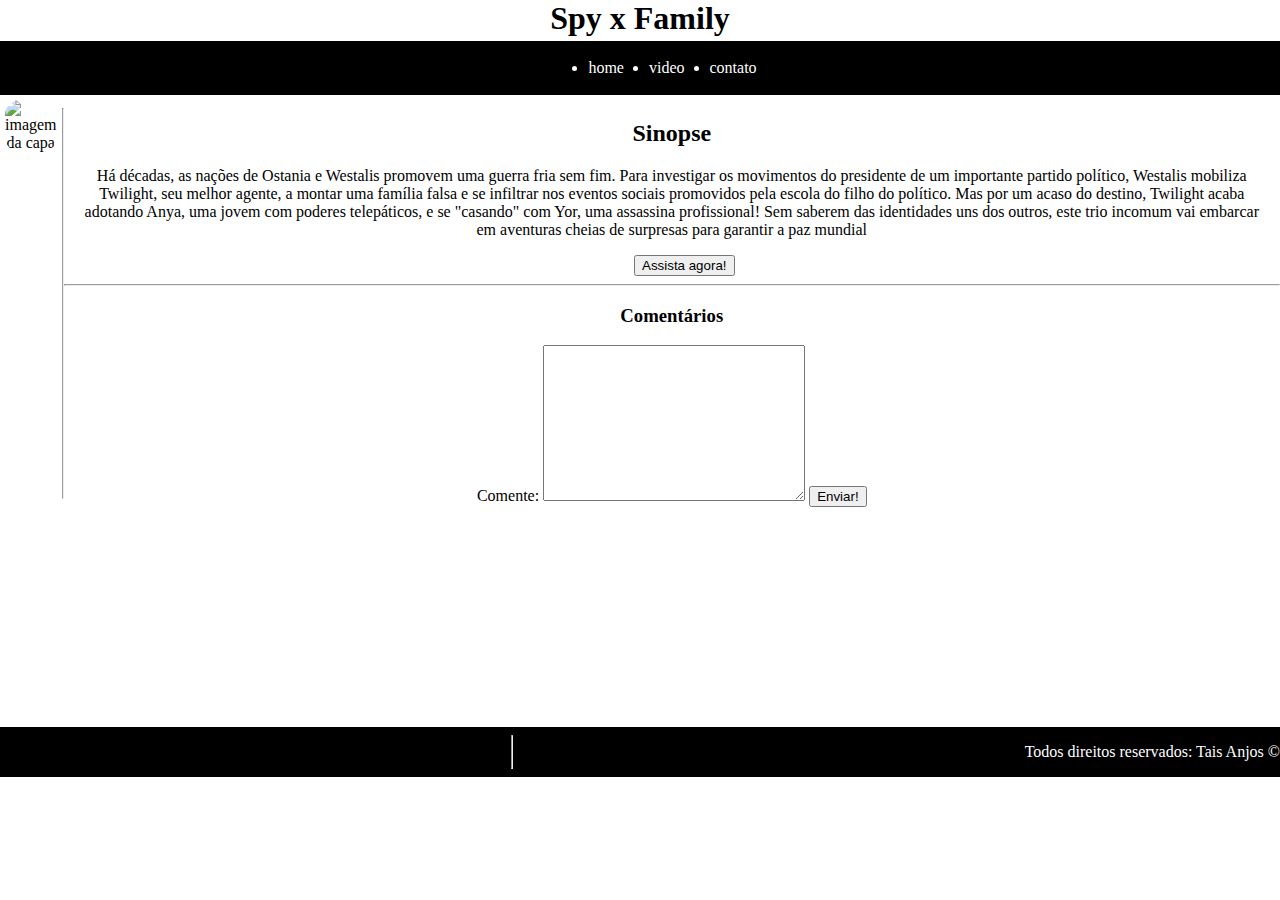
==== commit b0df1d30: "Adicionei paginas e mexi nas cores" ====
--- a/index.html
+++ b/index.html
@@ -1,181 +1,50 @@
 <!DOCTYPE html>
 <html lang="pt-br">
-  <head>
-    <meta charset="UTF-8" />
-    <meta http-equiv="X-UA-Compatible" content="IE=edge" />
-    <meta name="viewport" content="width=device-width, initial-scale=1.0" />
-    <title>Inicio</title>
-    <!-- css do bootstrap -->
-    <link
-      rel="stylesheet"
-      href="https://cdn.jsdelivr.net/npm/bootstrap@4.6.1/dist/css/bootstrap.min.css"
-      integrity="sha384-zCbKRCUGaJDkqS1kPbPd7TveP5iyJE0EjAuZQTgFLD2ylzuqKfdKlfG/eSrtxUkn"
-      crossorigin="anonymous"
-    />
-    <link rel="stylesheet" href="assets/css/style.css" />
-  </head>
-  <body class="bg-dark text-white ">
-    <!-- nav -->
+
+<head>
+    <meta charset="UTF-8">
+    <meta http-equiv="X-UA-Compatible" content="IE=edge">
+    <meta name="viewport" content="width=device-width, initial-scale=1.0">
+    <title>Chapolin</title>
+    <link rel="stylesheet" href="assets/img/css/style.css">
+</head>
+
+</body>
+<h1 >Spy x Family</h1>
+
 <nav>
-    <ul class="nav justify-content-center">
-      <li class="nav-item">
-        <a class="nav-link active text-primary" href="#">Inicío</a>
-      </li>
-      <li class="nav-item">
-        <a class="nav-link" href="lancamentos.html">Lançamentos</a>
-      </li>
-      <!-- dropdwon -->
+    <ul>
+       <a  class="textmenu" href="index.html"><li>home</li></a>
+       <a class="textmenu" href="videos.html"><li>video</li></a>
+       <a class="textmenu" href="contato.html"><li>contato</li></a>
+    </ul>
+</nav>
 
-      <li class="nav-item dropdown">
-        <a
-          class="nav-link dropdown-toggle text-warning"
-          data-toggle="dropdown"
-          href="#"
-          role="button"
-          aria-expanded="false"
-          >Extras</a
-        >
-        <div class="dropdown-menu">
-          <a class="dropdown-item" href="#">Noticías</a>
-          <a class="dropdown-item" href="#">Solicite um anime</a>
-          <div class="dropdown-divider"></div>
-          <a class="dropdown-item" href="#">MyAnimeList</a>
-        </div>
+<div class="container textalign mg50">
+    <div>
+    <img src="https://img1.ak.crunchyroll.com/i/spire1/7c186f0cbe78d53cc327520b3b390a821649089667_full.jpg" alt="imagem da capa">
+</div>
+<hr>
+    <div>
+<h2>Sinopse</h2>
+<p class="text">Há décadas, as nações de Ostania e Westalis promovem uma guerra fria sem fim. Para investigar os movimentos do presidente de um importante partido político, Westalis mobiliza Twilight, seu melhor agente, a montar uma família falsa e se infiltrar nos eventos sociais promovidos pela escola do filho do político. Mas por um acaso do destino, Twilight acaba adotando Anya, uma jovem com poderes telepáticos, e se "casando" com Yor, uma assassina profissional! Sem saberem das identidades uns dos outros, este trio incomum vai embarcar em aventuras cheias de surpresas para garantir a paz mundial</p>
+<a href="videos.html"><button>Assista agora!</button></a>
 
-        <!-- dropdwon -->
-      </li>
+<hr>
+<h3>Comentários</h3>
+    <form >
+        <label for="comente"> Comente:</label>
+        <textarea name="comente" id="comente" cols="30" rows="10"></textarea>
+        <button >Enviar!</button>
+    </form>
+</div>
+</div>
 
-      <li class="nav-item">
-        <a class="nav-link " href="contato.html">Sobre nós</a>
-      </li>
-    </ul>
-  </nav>
-    <!-- nav -->
+<footer>
+    <hr>
+<p>Todos direitos reservados: Tais Anjos &copy;</p>
+</footer>
 
-    <!-- grid carousel -->
-
-    <div class="container-fluid">
-      <div class="row">
-        <div class="col -6">
-          <h3 class="bg-warning text-white">Em destaque</h3>
-
-          <!-- carousel -->
-
-          <div
-            id="carouselExampleCaptions"
-            class="carousel slide"
-            data-ride="carousel"
-          >
-            <ol class="carousel-indicators">
-              <li
-                data-target="#carouselExampleCaptions"
-                data-slide-to="0"
-                class="active"
-              ></li>
-              <li data-target="#carouselExampleCaptions" data-slide-to="1"></li>
-              <li data-target="#carouselExampleCaptions" data-slide-to="2"></li>
-            </ol>
-            <div class="carousel-inner">
-              <div class="carousel-item active">
-                <a href="naruto.html"
-                  ><img
-                    src="assets/img/narutoShipuuden.jpg"
-                    class="d-block w-100"
-                    alt="narutoShipuuden"
-                    widht="100%"
-                /></a>
-                <div class="carousel-caption d-none d-md-block">
-                  <h5 class="bg-gradient-light shadow p-3 mb-5">
-                    Naruto Shippuden
-                  </h5>
-                </div>
-              </div>
-              <div class="carousel-item">
-                <img
-                  src="assets/img/onePiece.jpg"
-                  class="d-block w-100"
-                  alt="onePiece"
-                />
-                <div class="carousel-caption d-none d-md-block">
-                  <h5 class="bg-gradient-light shadow p-3 mb-5">One piece</h5>
-                </div>
-              </div>
-              <div class="carousel-item">
-                <img
-                  src="assets/img/dragonBallsuper.jpg"
-                  class="d-block w-100"
-                  alt="dragonBallsuper"
-                />
-                <div class="carousel-caption d-none d-md-block">
-                  <h5 class="bg-gradient-light shadow p-3 mb-5">
-                    Dragon Ball Super
-                  </h5>
-                </div>
-              </div>
-            </div>
-            <button
-              class="carousel-control-prev"
-              type="button"
-              data-target="#carouselExampleCaptions"
-              data-slide="prev"
-            >
-              <span
-                class="carousel-control-prev-icon"
-                aria-hidden="true"
-              ></span>
-              <span class="sr-only">Previous</span>
-            </button>
-            <button
-              class="carousel-control-next"
-              type="button"
-              data-target="#carouselExampleCaptions"
-              data-slide="next"
-            >
-              <span
-                class="carousel-control-next-icon"
-                aria-hidden="true"
-              ></span>
-              <span class="sr-only">Next</span>
-            </button>
-          </div>
-        </div>
-
-        <!-- carousel -->
-      </div>
-    </div>
-    <!-- grid carousel -->
-
-    <!-- Footer -->
-    <footer>
-      <!-- Footer Elements -->
-      <div class="container">
-        <!-- Grid row-->
-        <div class="row">
-          <div class="col-6 footer-copyright text-center">
-            © 2020 Copyright:
-            <a href=""> Tais Anjos</a>
-          </div>
-          <!-- Discord -->
-            <img
-              class="m-0"
-              src="assets/img/discord.png"
-              alt="discord"
-              width="30px"
-          /></a>
-        </div>
-      </div>
-    </footer>
-    <!-- Footer -->
-  </body>
-  <!-- js do bootstrap -->
-  <script
-    src="https://cdn.jsdelivr.net/npm/jquery@3.5.1/dist/jquery.slim.min.js"
-    integrity="sha384-DfXdz2htPH0lsSSs5nCTpuj/zy4C+OGpamoFVy38MVBnE+IbbVYUew+OrCXaRkfj"
-    crossorigin="anonymous"
-  ></script>
-  <script
-    src="https://cdn.jsdelivr.net/npm/bootstrap@4.6.1/dist/js/bootstrap.bundle.min.js"
-    integrity="sha384-fQybjgWLrvvRgtW6bFlB7jaZrFsaBXjsOMm/tB9LTS58ONXgqbR9W8oWht/amnpF"
-    crossorigin="anonymous"
-  ></script>
-</html>
+</div>
+</body>
+</html>--- a/assets/img/css/style.css
+++ b/assets/img/css/style.css
@@ -0,0 +1,69 @@
+h1 {
+    text-align: center;
+    margin: 0%;
+    margin-bottom: 4px;
+}
+nav {
+    display: flex;
+    padding: 2px;
+    background-color: black;
+    justify-content: center;
+    margin-bottom: 5px;
+}
+a {
+    text-decoration: none;
+    margin-left: 25px;
+    color: white;
+}
+ul {
+    display: flex;
+}
+.textmenu:hover {
+    color: yellow;
+}
+body {
+    margin: 0%;
+}
+.container {
+    margin-bottom: 5px;
+    display: flex;
+    justify-content: center;
+}
+img {
+    width: 350px;
+    margin-left: 5px;
+    margin-right: 5px;
+    border-radius: 15px;
+}
+.textalign {
+ text-align: center;
+}
+footer {
+    display: flex;
+    justify-content: center;
+   margin-top: 220px;
+    display: flex;
+    background-color: black;
+    color: white;
+}
+.text {
+margin-left: 15px;
+margin-right: 15px;
+}
+
+    .input {
+        display: block;
+    }
+    .textarea {
+        display: block;
+    }
+
+    .column {
+        display: flex;
+        flex-direction: column;
+    }
+    .mg0{
+        margin: 0%;
+    }
+
+
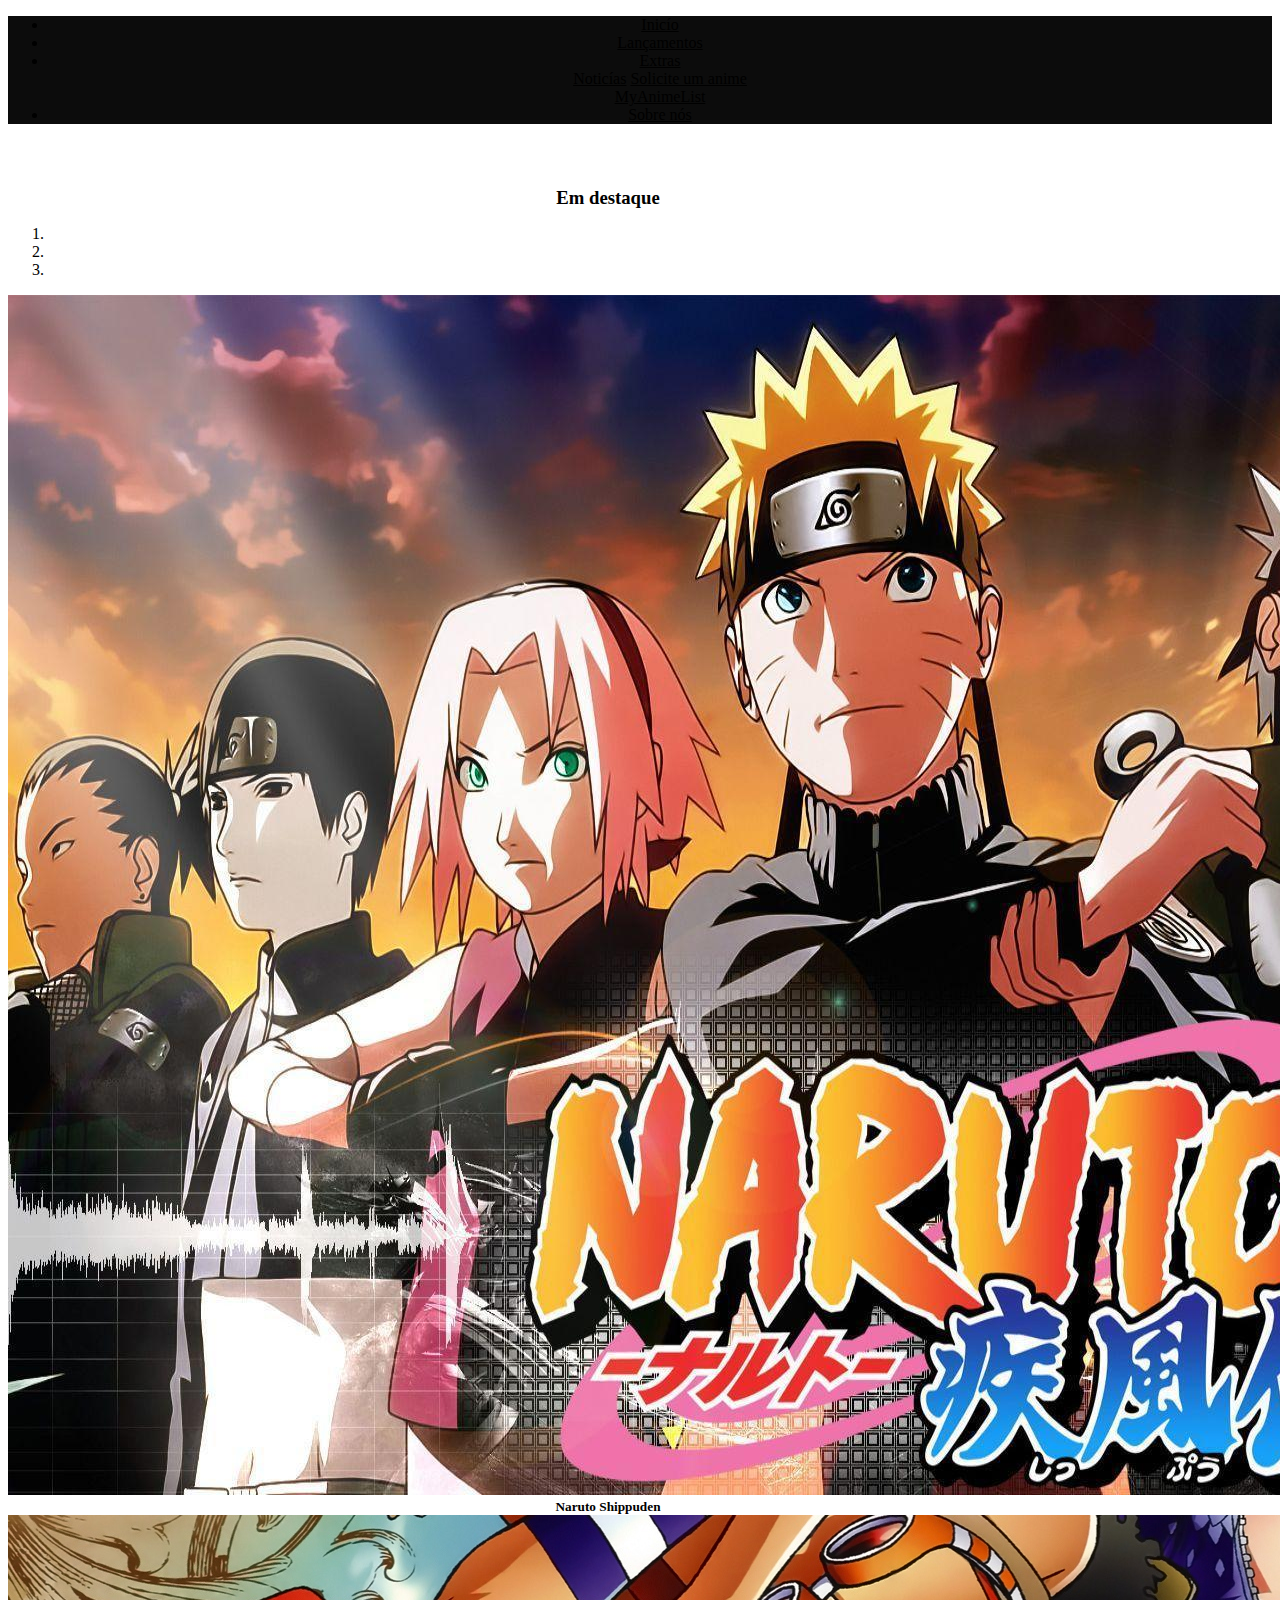
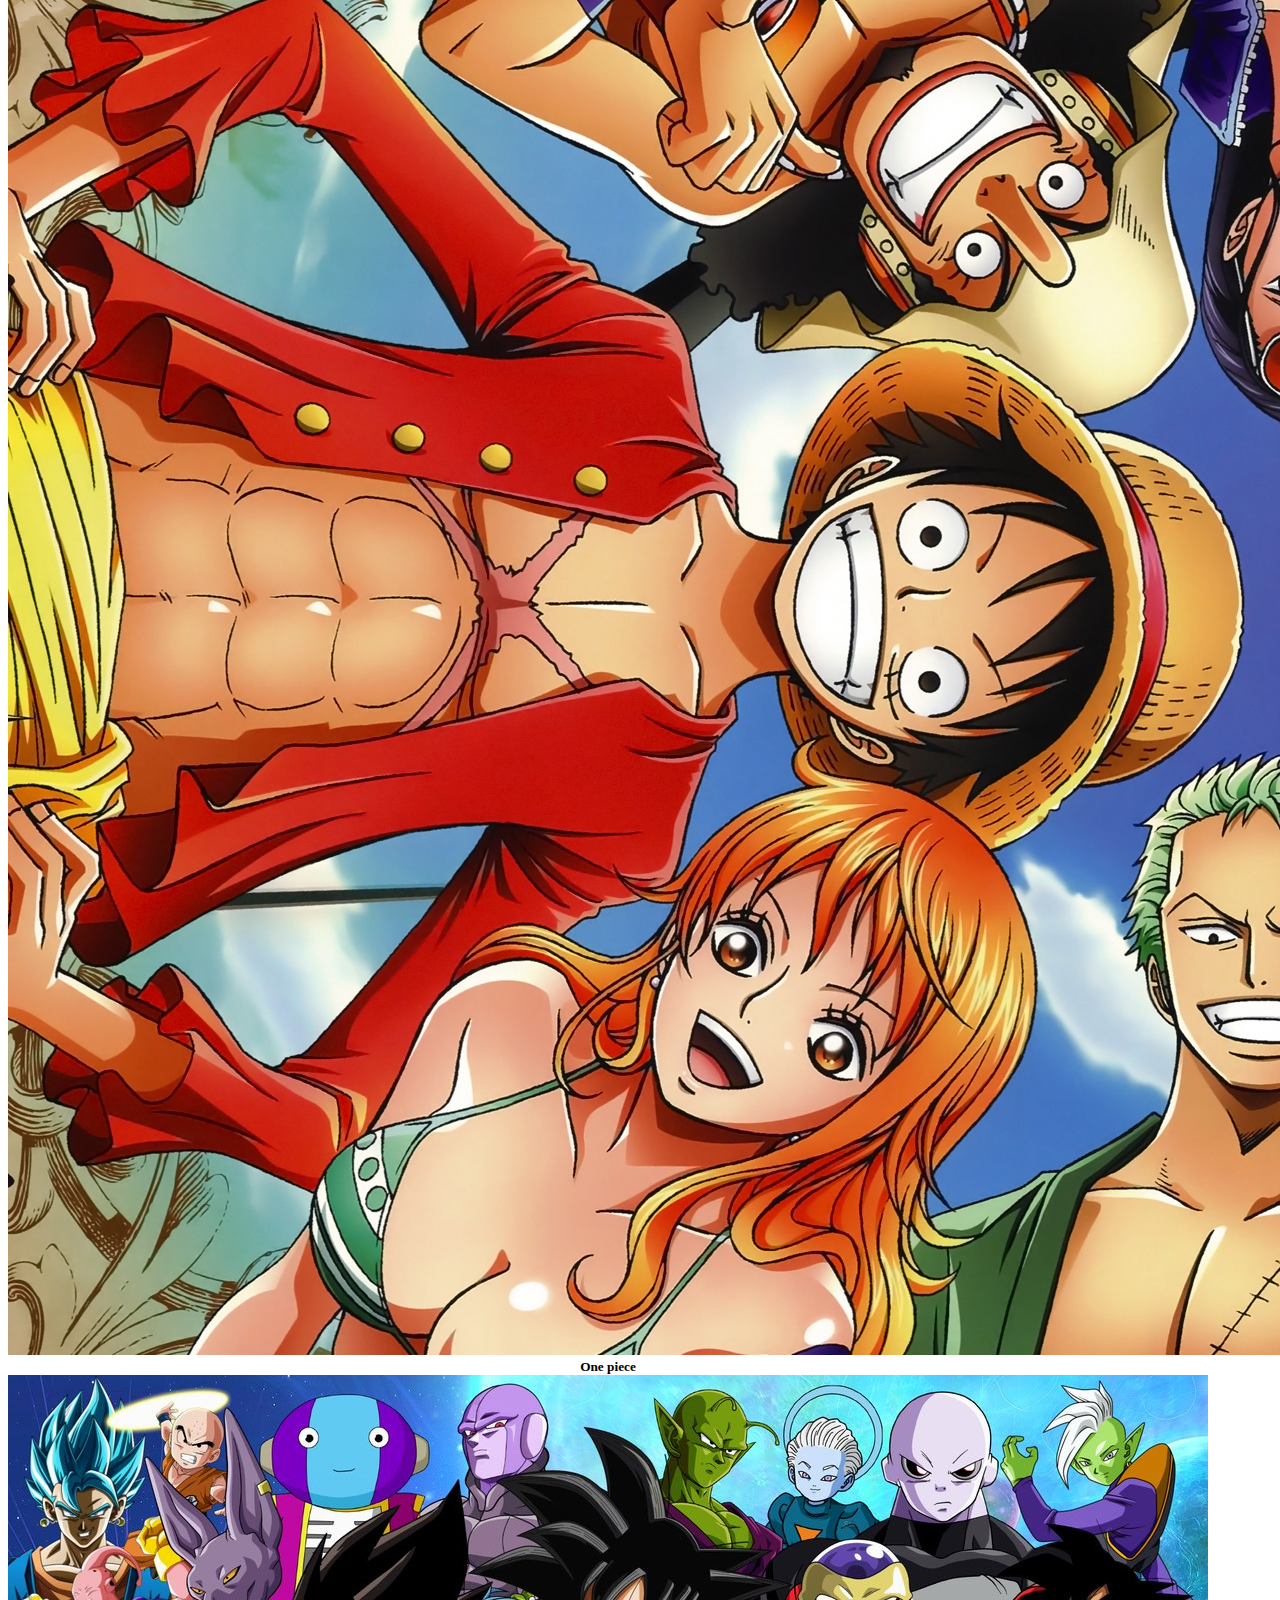
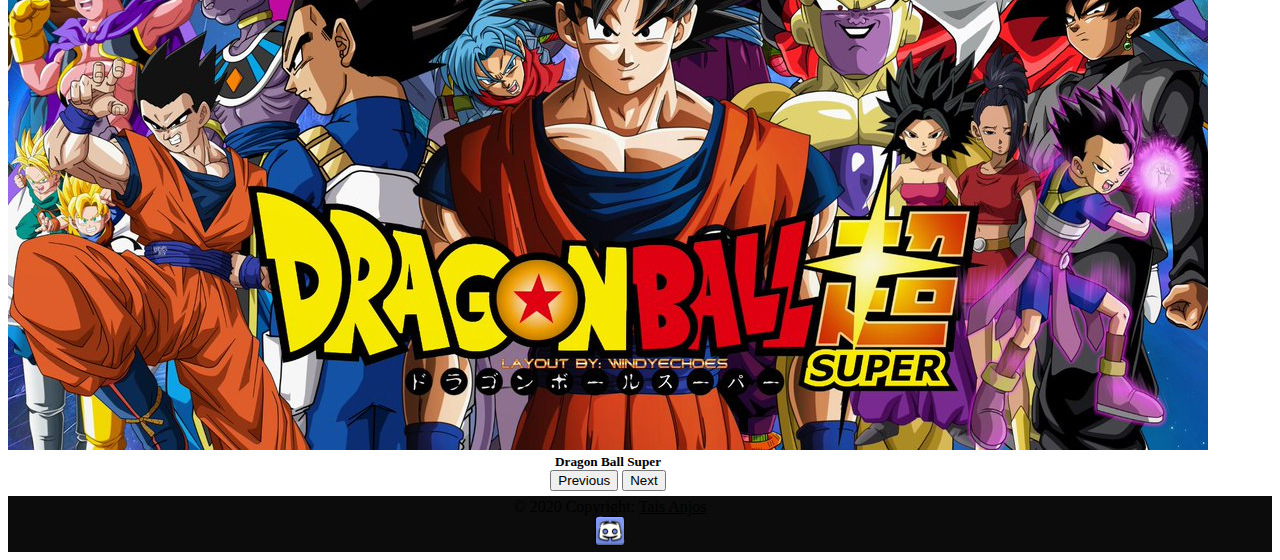
==== commit aa446c19: "Adicionei paginas e mexi nas cores" ====
--- a/index.html
+++ b/index.html
@@ -1,50 +1,181 @@
 <!DOCTYPE html>
 <html lang="pt-br">
+  <head>
+    <meta charset="UTF-8" />
+    <meta http-equiv="X-UA-Compatible" content="IE=edge" />
+    <meta name="viewport" content="width=device-width, initial-scale=1.0" />
+    <title>Inicio</title>
+    <!-- css do bootstrap -->
+    <link
+      rel="stylesheet"
+      href="https://cdn.jsdelivr.net/npm/bootstrap@4.6.1/dist/css/bootstrap.min.css"
+      integrity="sha384-zCbKRCUGaJDkqS1kPbPd7TveP5iyJE0EjAuZQTgFLD2ylzuqKfdKlfG/eSrtxUkn"
+      crossorigin="anonymous"
+    />
+    <link rel="stylesheet" href="assets/css/style.css" />
+  </head>
+  <body class="bg-dark text-white ">
+    <!-- nav -->
+<nav>
+    <ul class="nav justify-content-center">
+      <li class="nav-item">
+        <a class="nav-link active text-primary" href="#">Inicío</a>
+      </li>
+      <li class="nav-item">
+        <a class="nav-link" href="lancamentos.html">Lançamentos</a>
+      </li>
+      <!-- dropdwon -->
 
-<head>
-    <meta charset="UTF-8">
-    <meta http-equiv="X-UA-Compatible" content="IE=edge">
-    <meta name="viewport" content="width=device-width, initial-scale=1.0">
-    <title>Chapolin</title>
-    <link rel="stylesheet" href="assets/img/css/style.css">
-</head>
+      <li class="nav-item dropdown">
+        <a
+          class="nav-link dropdown-toggle text-warning"
+          data-toggle="dropdown"
+          href="#"
+          role="button"
+          aria-expanded="false"
+          >Extras</a
+        >
+        <div class="dropdown-menu">
+          <a class="dropdown-item" href="#">Noticías</a>
+          <a class="dropdown-item" href="#">Solicite um anime</a>
+          <div class="dropdown-divider"></div>
+          <a class="dropdown-item" href="#">MyAnimeList</a>
+        </div>
 
-</body>
-<h1 >Spy x Family</h1>
+        <!-- dropdwon -->
+      </li>
 
-<nav>
-    <ul>
-       <a  class="textmenu" href="index.html"><li>home</li></a>
-       <a class="textmenu" href="videos.html"><li>video</li></a>
-       <a class="textmenu" href="contato.html"><li>contato</li></a>
+      <li class="nav-item">
+        <a class="nav-link " href="contato.html">Sobre nós</a>
+      </li>
     </ul>
-</nav>
+  </nav>
+    <!-- nav -->
 
-<div class="container textalign mg50">
-    <div>
-    <img src="https://img1.ak.crunchyroll.com/i/spire1/7c186f0cbe78d53cc327520b3b390a821649089667_full.jpg" alt="imagem da capa">
-</div>
-<hr>
-    <div>
-<h2>Sinopse</h2>
-<p class="text">Há décadas, as nações de Ostania e Westalis promovem uma guerra fria sem fim. Para investigar os movimentos do presidente de um importante partido político, Westalis mobiliza Twilight, seu melhor agente, a montar uma família falsa e se infiltrar nos eventos sociais promovidos pela escola do filho do político. Mas por um acaso do destino, Twilight acaba adotando Anya, uma jovem com poderes telepáticos, e se "casando" com Yor, uma assassina profissional! Sem saberem das identidades uns dos outros, este trio incomum vai embarcar em aventuras cheias de surpresas para garantir a paz mundial</p>
-<a href="videos.html"><button>Assista agora!</button></a>
+    <!-- grid carousel -->
 
-<hr>
-<h3>Comentários</h3>
-    <form >
-        <label for="comente"> Comente:</label>
-        <textarea name="comente" id="comente" cols="30" rows="10"></textarea>
-        <button >Enviar!</button>
-    </form>
-</div>
-</div>
+    <div class="container-fluid">
+      <div class="row">
+        <div class="col -6">
+          <h3 class="bg-warning text-white">Em destaque</h3>
 
-<footer>
-    <hr>
-<p>Todos direitos reservados: Tais Anjos &copy;</p>
-</footer>
+          <!-- carousel -->
 
-</div>
-</body>
-</html>+          <div
+            id="carouselExampleCaptions"
+            class="carousel slide"
+            data-ride="carousel"
+          >
+            <ol class="carousel-indicators">
+              <li
+                data-target="#carouselExampleCaptions"
+                data-slide-to="0"
+                class="active"
+              ></li>
+              <li data-target="#carouselExampleCaptions" data-slide-to="1"></li>
+              <li data-target="#carouselExampleCaptions" data-slide-to="2"></li>
+            </ol>
+            <div class="carousel-inner">
+              <div class="carousel-item active">
+                <a href="naruto.html"
+                  ><img
+                    src="assets/img/narutoShipuuden.jpg"
+                    class="d-block w-100"
+                    alt="narutoShipuuden"
+                    widht="100%"
+                /></a>
+                <div class="carousel-caption d-none d-md-block">
+                  <h5 class="bg-gradient-light shadow p-3 mb-5">
+                    Naruto Shippuden
+                  </h5>
+                </div>
+              </div>
+              <div class="carousel-item">
+                <img
+                  src="assets/img/onePiece.jpg"
+                  class="d-block w-100"
+                  alt="onePiece"
+                />
+                <div class="carousel-caption d-none d-md-block">
+                  <h5 class="bg-gradient-light shadow p-3 mb-5">One piece</h5>
+                </div>
+              </div>
+              <div class="carousel-item">
+                <img
+                  src="assets/img/dragonBallsuper.jpg"
+                  class="d-block w-100"
+                  alt="dragonBallsuper"
+                />
+                <div class="carousel-caption d-none d-md-block">
+                  <h5 class="bg-gradient-light shadow p-3 mb-5">
+                    Dragon Ball Super
+                  </h5>
+                </div>
+              </div>
+            </div>
+            <button
+              class="carousel-control-prev"
+              type="button"
+              data-target="#carouselExampleCaptions"
+              data-slide="prev"
+            >
+              <span
+                class="carousel-control-prev-icon"
+                aria-hidden="true"
+              ></span>
+              <span class="sr-only">Previous</span>
+            </button>
+            <button
+              class="carousel-control-next"
+              type="button"
+              data-target="#carouselExampleCaptions"
+              data-slide="next"
+            >
+              <span
+                class="carousel-control-next-icon"
+                aria-hidden="true"
+              ></span>
+              <span class="sr-only">Next</span>
+            </button>
+          </div>
+        </div>
+
+        <!-- carousel -->
+      </div>
+    </div>
+    <!-- grid carousel -->
+
+    <!-- Footer -->
+    <footer>
+      <!-- Footer Elements -->
+      <div class="container">
+        <!-- Grid row-->
+        <div class="row">
+          <div class="col-6 footer-copyright text-center">
+            © 2020 Copyright:
+            <a href=""> Tais Anjos</a>
+          </div>
+          <!-- Discord -->
+            <img
+              class="m-0"
+              src="assets/img/discord.png"
+              alt="discord"
+              width="30px"
+          /></a>
+        </div>
+      </div>
+    </footer>
+    <!-- Footer -->
+  </body>
+  <!-- js do bootstrap -->
+  <script
+    src="https://cdn.jsdelivr.net/npm/jquery@3.5.1/dist/jquery.slim.min.js"
+    integrity="sha384-DfXdz2htPH0lsSSs5nCTpuj/zy4C+OGpamoFVy38MVBnE+IbbVYUew+OrCXaRkfj"
+    crossorigin="anonymous"
+  ></script>
+  <script
+    src="https://cdn.jsdelivr.net/npm/bootstrap@4.6.1/dist/js/bootstrap.bundle.min.js"
+    integrity="sha384-fQybjgWLrvvRgtW6bFlB7jaZrFsaBXjsOMm/tB9LTS58ONXgqbR9W8oWht/amnpF"
+    crossorigin="anonymous"
+  ></script>
+</html>
--- a/assets/css/style.css
+++ b/assets/css/style.css
@@ -0,0 +1,647 @@
+.mg-50 {
+margin-top: 0%;
+}
+.mgt {
+    margin-top: 126px;
+}
+.nav {
+    background-color: rgb(12, 12, 12);
+    margin-bottom: 5%;
+}
+footer {
+    padding: 2px;
+    align-items: center;
+    margin-top: 5px;
+    background-color: rgb(12, 12, 12)
+}
+h3 {
+    margin-bottom: 0%;
+    text-align: center
+}
+body {
+    text-align: center
+}
+.footerlanc {
+    margin-top: 45px;
+}
+.mgl {
+    margin-left: 160px;
+}
+
+@charset "utf-8";
+@import url('https://fonts.googleapis.com/css?family=Montserrat:400,500,600,700,800,900|Open Sans:400,600,800');
+h1,
+h2,
+h3,
+h4,
+h5,
+h6,
+div,
+input,
+p,
+a {
+    font-family: "Open Sans";
+    margin: 0px;
+}
+
+a,
+a:hover,
+a:focus {
+    color: inherit;
+}
+
+.container-fluid,
+.container {
+    max-width: 1200px;
+}
+
+.card-container {
+    padding: 100px 0px;
+    -webkit-perspective: 1000;
+    perspective: 1000;
+}
+
+.profile-card-1 {
+    background-color: #FFF;
+    border-radius: 10px;
+    box-shadow: 0px 0px 25px rgba(0, 0, 0, 0.1);
+    background-image: url(../img/profile-bg-1.jpg);
+    background-position: center;
+    padding-top: 100px;
+    overflow: hidden;
+    position: relative;
+    margin: 10px auto;
+    cursor: pointer;
+    max-width: 300px;
+}
+
+.profile-card-1 .profile-content {
+    position: relative;
+    background-color: #FFF;
+    padding: 70px 20px 20px 20px;
+    text-align: center;
+}
+
+.profile-card-1 .profile-img img {
+    height: 100px;
+    margin: auto;
+    border-radius: 50%;
+    border: 5px solid #FFF;
+    box-shadow: 0px 0px 10px rgba(0, 0, 0, 0.2);
+}
+
+.profile-card-1 .profile-name {
+    font-size: 18px;
+    font-weight: bold;
+    color: #021830;
+}
+
+.profile-card-1 .profile-description {
+    font-size: 13px;
+    padding: 5px 10px;
+    color: #777;
+}
+
+.profile-card-1 .profile-icons .fa {
+    margin: 5px;
+    color: #777;
+}
+
+.profile-card-1:hover {
+    box-shadow: 0px 0px 50px rgba(0, 0, 0, 0.1);
+}
+
+.profile-card-1:hover .profile-img {
+    transform: rotateY(180deg);
+}
+
+.profile-card-2 {
+    max-width: 300px;
+    background-color: #FFF;
+    box-shadow: 0px 0px 25px rgba(0, 0, 0, 0.1);
+    background-position: center;
+    overflow: hidden;
+    position: relative;
+    margin: 10px auto;
+    cursor: pointer;
+    border-radius: 10px;
+}
+
+.profile-card-2 img {
+    transition: all linear 0.25s;
+}
+
+.profile-card-2 .profile-name {
+    position: absolute;
+    left: 30px;
+    bottom: 70px;
+    font-size: 30px;
+    color: #FFF;
+    text-shadow: 0px 0px 20px rgba(0, 0, 0, 0.5);
+    font-weight: bold;
+    transition: all linear 0.25s;
+}
+
+.profile-card-2 .profile-icons {
+    position: absolute;
+    bottom: 30px;
+    right: 30px;
+    color: #FFF;
+    transition: all linear 0.25s;
+}
+
+.profile-card-2 .profile-username {
+    position: absolute;
+    bottom: 50px;
+    left: 30px;
+    color: #FFF;
+    font-size: 13px;
+    transition: all linear 0.25s;
+}
+
+.profile-card-2 .profile-icons .fa {
+    margin: 5px;
+}
+
+.profile-card-2:hover img {
+    filter: grayscale(100%);
+}
+
+.profile-card-2:hover .profile-name {
+    bottom: 80px;
+}
+
+.profile-card-2:hover .profile-username {
+    bottom: 60px;
+}
+
+.profile-card-2:hover .profile-icons {
+    right: 40px;
+}
+
+.profile-card-3 {
+    background-color: #FFF;
+    border-radius: 5px;
+    box-shadow: 0px 0px 25px rgba(0, 0, 0, 0.1);
+    overflow: hidden;
+    position: relative;
+    margin: 10px auto;
+    cursor: pointer;
+    padding: 25px 15px;
+}
+
+.profile-card-3 .profile-name {
+    font-weight: bold;
+    color: #21304e;
+}
+
+.profile-card-3 .profile-location {
+    color: #999;
+    font-size: 13px;
+    font-weight: 600;
+}
+
+.profile-card-3 img {
+    height: 100px;
+    width: 100px;
+    object-fit: cover;
+    margin: 10px auto;
+    border-radius: 50%;
+    transition: all linear 0.25s;
+}
+
+.profile-card-3 .profile-description {
+    font-size: 13px;
+    color: #777;
+    padding: 10px;
+}
+
+.profile-card-3 .profile-icons {
+    margin: 15px 0px;
+}
+
+.profile-card-3 .profile-icons .fa {
+    color: #fe455a;
+    margin: 0px 5px;
+}
+
+.profile-card-3:hover img {
+    height: 110px;
+    width: 110px;
+    margin: 5px auto;
+}
+
+.profile-card-4 {
+    max-width: 300px;
+    background-color: #FFF;
+    border-radius: 5px;
+    box-shadow: 0px 0px 25px rgba(0, 0, 0, 0.1);
+    overflow: hidden;
+    position: relative;
+    margin: 10px auto;
+    cursor: pointer;
+}
+
+.profile-card-4 img {
+    transition: all 0.25s linear;
+}
+
+.profile-card-4 .profile-content {
+    position: relative;
+    padding: 15px;
+    background-color: #FFF;
+}
+
+.profile-card-4 .profile-name {
+    font-weight: bold;
+    position: absolute;
+    left: 0px;
+    right: 0px;
+    top: -70px;
+    color: #FFF;
+    font-size: 17px;
+}
+
+.profile-card-4 .profile-name p {
+    font-weight: 600;
+    font-size: 13px;
+    letter-spacing: 1.5px;
+}
+
+.profile-card-4 .profile-description {
+    color: #777;
+    font-size: 12px;
+    padding: 10px;
+}
+
+.profile-card-4 .profile-overview {
+    padding: 15px 0px;
+}
+
+.profile-card-4 .profile-overview p {
+    font-size: 10px;
+    font-weight: 600;
+    color: #777;
+}
+
+.profile-card-4 .profile-overview h4 {
+    color: #273751;
+    font-weight: bold;
+}
+
+.profile-card-4 .profile-content::before {
+    content: "";
+    position: absolute;
+    height: 20px;
+    top: -10px;
+    left: 0px;
+    right: 0px;
+    background-color: #FFF;
+    z-index: 0;
+    transform: skewY(3deg);
+}
+
+.profile-card-4:hover img {
+    transform: rotate(5deg) scale(1.1, 1.1);
+    filter: brightness(110%);
+}
+
+.profile-card-5 {
+    max-width: 300px;
+    background-color: #FFF;
+    border-radius: 5px;
+    box-shadow: 0px 0px 25px rgba(0, 0, 0, 0.1);
+    overflow: hidden;
+    position: relative;
+    margin: 10px auto;
+    cursor: pointer;
+    padding: 50px 15px 25px 15px;
+}
+
+.profile-card-5 img {
+    height: 100px;
+    width: 100px;
+    object-fit: cover;
+    margin: 10px auto;
+    border-radius: 50%;
+    transition: all linear 0.25s;
+    position: relative;
+}
+
+.profile-card-5::before {
+    content: "";
+    position: absolute;
+    top: -60px;
+    right: 0px;
+    left: 0px;
+    height: 170px;
+    background-color: #4fb96e;
+    transform: skewY(-20deg);
+}
+
+.profile-card-5 .profile-name {
+    padding-top: 15px;
+    font-weight: bold;
+    color: #333;
+}
+
+.profile-card-5 .profile-designation {
+    font-size: 13px;
+    color: #777;
+}
+
+.profile-card-3 .profile-location {
+    color: #999;
+    font-size: 13px;
+    font-weight: 600;
+}
+
+.profile-card-5 .profile-description {
+    font-size: 13px;
+    color: #777;
+    padding: 10px;
+}
+
+.profile-card-5 .profile-overview {
+    padding: 15px 0px;
+}
+
+.profile-card-5 .profile-overview p {
+    color: #777;
+    font-size: 13px;
+}
+
+.profile-card-5 .profile-overview h2 {
+    font-weight: bold;
+    color: #1e2832;
+}
+
+.profile-card-5 .profile-icons .fa {
+    margin: 7px;
+    color: #4fb96e;
+}
+
+.profile-card-5:hover img {
+    transform: rotate(-5deg);
+}
+
+.profile-card-6 {
+    max-width: 300px;
+    background-color: #FFF;
+    border-radius: 5px;
+    box-shadow: 0px 0px 25px rgba(0, 0, 0, 0.1);
+    overflow: hidden;
+    position: relative;
+    margin: 10px auto;
+    cursor: pointer;
+}
+
+.profile-card-6 img {
+    transition: all 0.15s linear;
+}
+
+.profile-card-6 .profile-name {
+    position: absolute;
+    top: 10px;
+    left: 10px;
+    font-size: 25px;
+    font-weight: bold;
+    color: #FFF;
+    padding: 15px 20px;
+    background: linear-gradient(140deg, rgba(0, 0, 0, 0.4) 50%, rgba(255, 255, 0, 0) 50%);
+    transition: all 0.15s linear;
+}
+
+.profile-card-6 .profile-position {
+    position: absolute;
+    color: rgba(255, 255, 255, 0.4);
+    left: 30px;
+    top: 100px;
+    transition: all 0.15s linear;
+}
+
+.profile-card-6 .profile-overview {
+    position: absolute;
+    bottom: 0px;
+    left: 0px;
+    right: 0px;
+    background: linear-gradient(0deg, rgba(0, 0, 0, 0.4) 50%, rgba(255, 255, 0, 0));
+    color: #FFF;
+    padding: 50px 0px 20px 0px;
+    transition: all 0.15s linear;
+}
+
+.profile-card-6 .profile-overview h3 {
+    font-weight: bold;
+}
+
+.profile-card-6 .profile-overview p {
+    color: rgba(255, 255, 255, 0.7);
+}
+
+.profile-card-6:hover img {
+    filter: brightness(80%);
+}
+
+.profile-card-6:hover .profile-name {
+    padding-left: 25px;
+    padding-top: 20px;
+}
+
+.profile-card-6:hover .profile-position {
+    left: 40px;
+}
+
+.profile-card-6:hover .profile-overview {
+    padding-bottom: 25px;
+}
+
+.profile-card-7 {
+    background-color: #FFF;
+    border-radius: 5px;
+    box-shadow: 0px 0px 25px rgba(0, 0, 0, 0.1);
+    overflow: hidden;
+    position: relative;
+    margin: 10px auto;
+    cursor: pointer;
+}
+
+.profile-card-7 .profile-content {
+    padding: 60px 30px 30px 30px;
+    background-color: #FFF;
+    position: relative;
+}
+
+.profile-card-7 .profile-content img {
+    position: absolute;
+    height: 80px;
+    width: 80px;
+    border-radius: 50%;
+    top: -40px;
+    border: 5px solid #FFF;
+}
+
+.profile-card-7 .profile-content .profile-name {
+    position: absolute;
+    font-size: 17px;
+    font-weight: bold;
+    top: -35px;
+    left: 125px;
+    color: #FFF;
+}
+
+.profile-card-7 .profile-overview {
+    padding: 5px 0px;
+}
+
+.profile-card-7 .profile-overview p {
+    color: #777;
+    font-size: 11px;
+    font-weight: 600;
+}
+
+.profile-card-7 .profile-overview h5 {
+    color: #142437;
+    font-weight: bold;
+}
+
+.profile-card-8 {
+    background: linear-gradient(#09121c, #36445a);
+    border-radius: 5px;
+    box-shadow: 0px 0px 25px rgba(0, 0, 0, 0.1);
+    overflow: hidden;
+    position: relative;
+    margin: 10px auto;
+    cursor: pointer;
+    transition: all 0.25s linear;
+}
+
+.profile-card-8 .profile-name {
+    position: absolute;
+    left: 0px;
+    right: 0px;
+    top: 25px;
+    color: #58d683;
+    font-size: 17px;
+    font-weight: bold;
+}
+
+.profile-card-8 .profile-designation {
+    position: absolute;
+    left: 0px;
+    right: 0px;
+    top: 50px;
+    color: #FFF;
+    font-size: 13px;
+    font-weight: 600;
+    letter-spacing: 1px;
+}
+
+.profile-card-8 .profile-icons {
+    position: absolute;
+    left: 0px;
+    right: 0px;
+    top: 80px;
+    color: rgba(255, 255, 255, 0.7);
+}
+
+.profile-card-8 .profile-icons .fa {
+    margin: 5px;
+}
+
+.profile-card-8:hover {
+    transform: scale(1.05, 1.05);
+}
+
+.profile-card-9 {
+    border-radius: 10px;
+    box-shadow: 0px 0px 25px rgba(0, 0, 0, 0.1);
+    overflow: hidden;
+    position: relative;
+    margin: 10px auto;
+    cursor: pointer;
+    padding: 30px 15px;
+    background-color: #FFF;
+    transition: all 0.25s linear;
+}
+
+.profile-card-9 img {
+    height: 120px;
+    width: 120px;
+    border-radius: 50%;
+    margin: 10px auto;
+}
+
+.profile-card-9 .profile-name {
+    font-size: 15px;
+    color: #3249b9;
+    font-weight: 600;
+}
+
+.profile-card-9 .profile-designation {
+    font-size: 13px;
+    color: #777;
+}
+
+.profile-card-9 .profile-description {
+    padding: 10px;
+    font-size: 13px;
+    color: #777;
+    margin: 15px 0px;
+    background-color: #F1F2F3;
+    border-radius: 5px;
+}
+
+.profile-card-9 a {
+    padding: 10px 15px;
+    background-color: #3249b9;
+    color: #FFF;
+    font-size: 11px;
+    border-radius: 25px;
+}
+
+.profile-card-9:hover {
+    transform: scale(1.05, 1.05);
+}
+
+.profile-card-10 {
+    border-radius: 5px;
+    box-shadow: 0px 0px 25px rgba(0, 0, 0, 0.1);
+    overflow: hidden;
+    position: relative;
+    margin: 10px auto;
+    cursor: pointer;
+    padding: 30px 15px;
+    background-color: #1f2124;
+    color: #EEE;
+}
+
+.profile-card-10 img {
+    margin: 10px auto;
+    width: 100px;
+    height: 100px;
+    border-radius: 50%;
+    border: 10px solid transparent;
+    box-shadow: 0px 0px 0px 2px #64c17b;
+    transition: all 0.25s linear;
+}
+
+.profile-card-10 .profile-name {
+    color: #FFF;
+    font-weight: bold;
+    font-size: 17px;
+}
+
+.profile-card-10 .profile-location {
+    font-size: 13px;
+    opacity: 0.7;
+}
+
+.profile-card-10 .profile-description {
+    padding: 10px;
+    font-size: 13px;
+}
+
+.profile-card-10:hover img {
+    transform: scale(1.1);
+}
